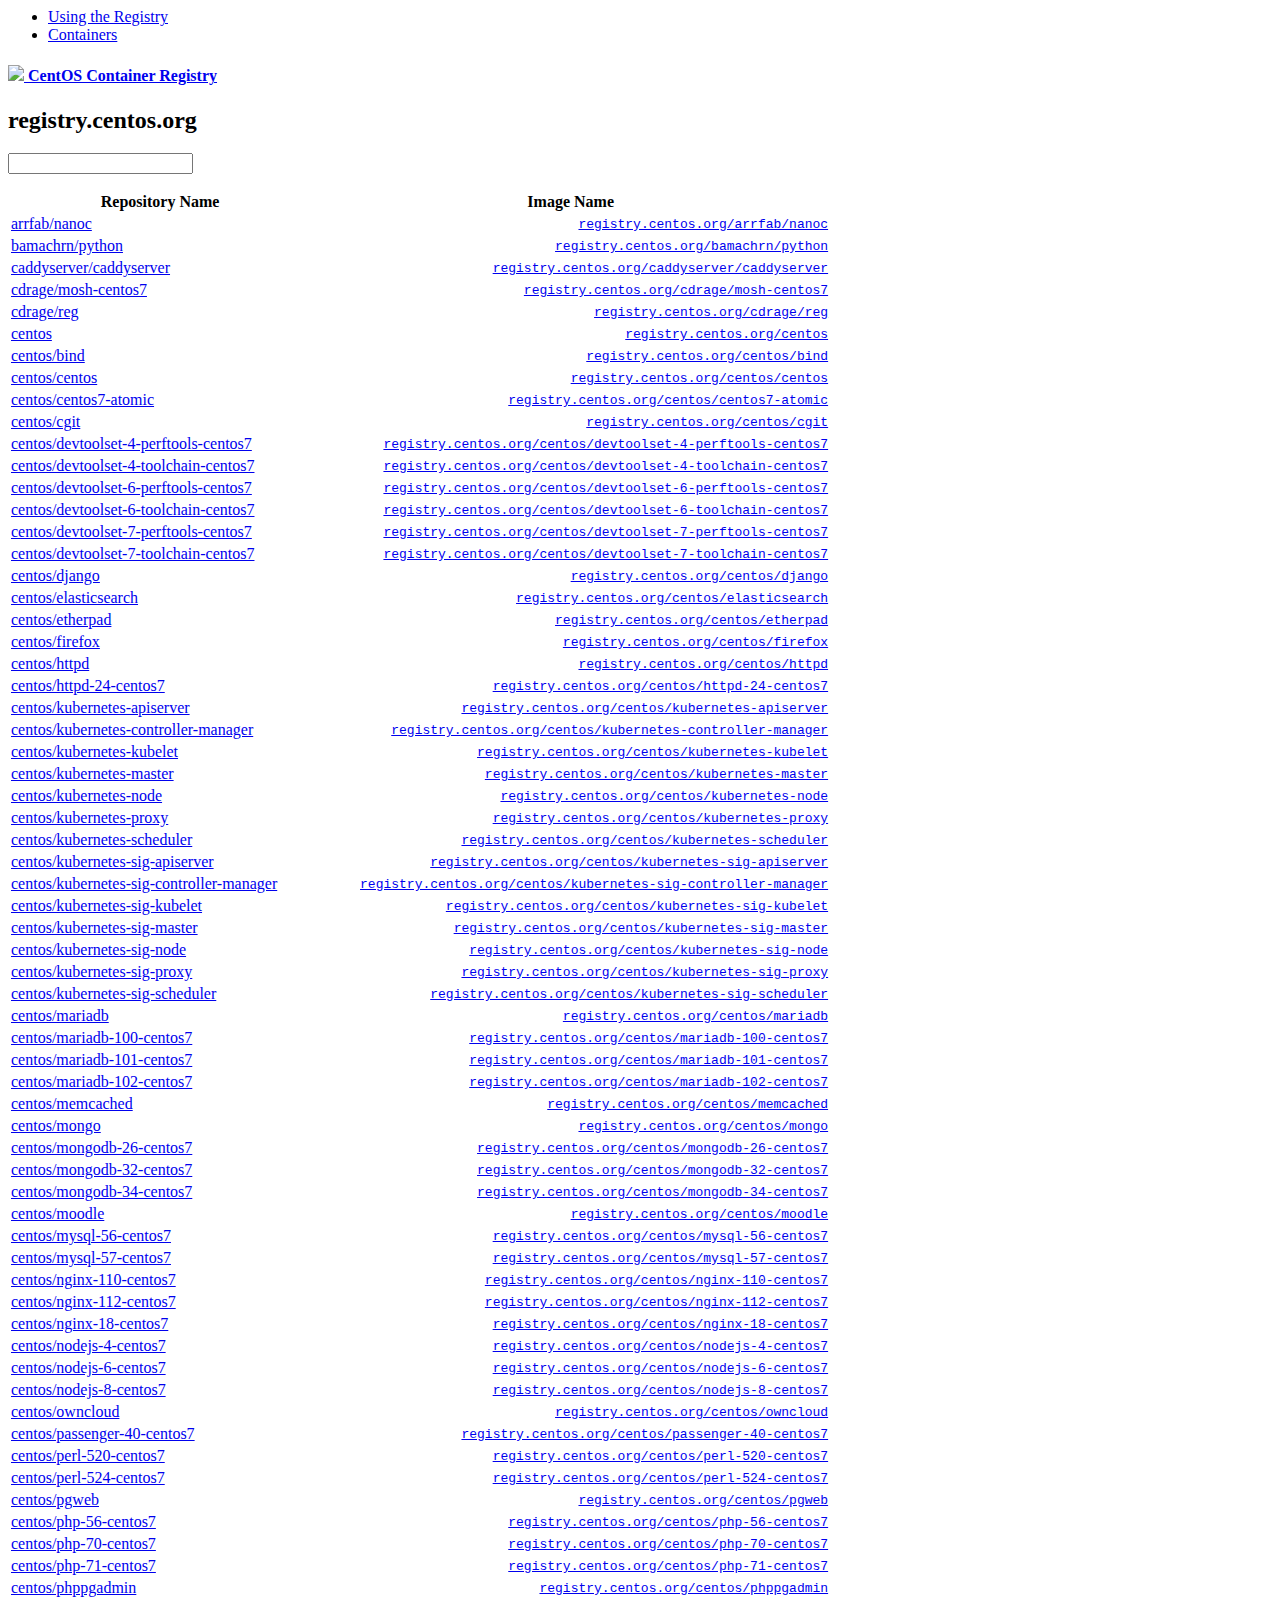
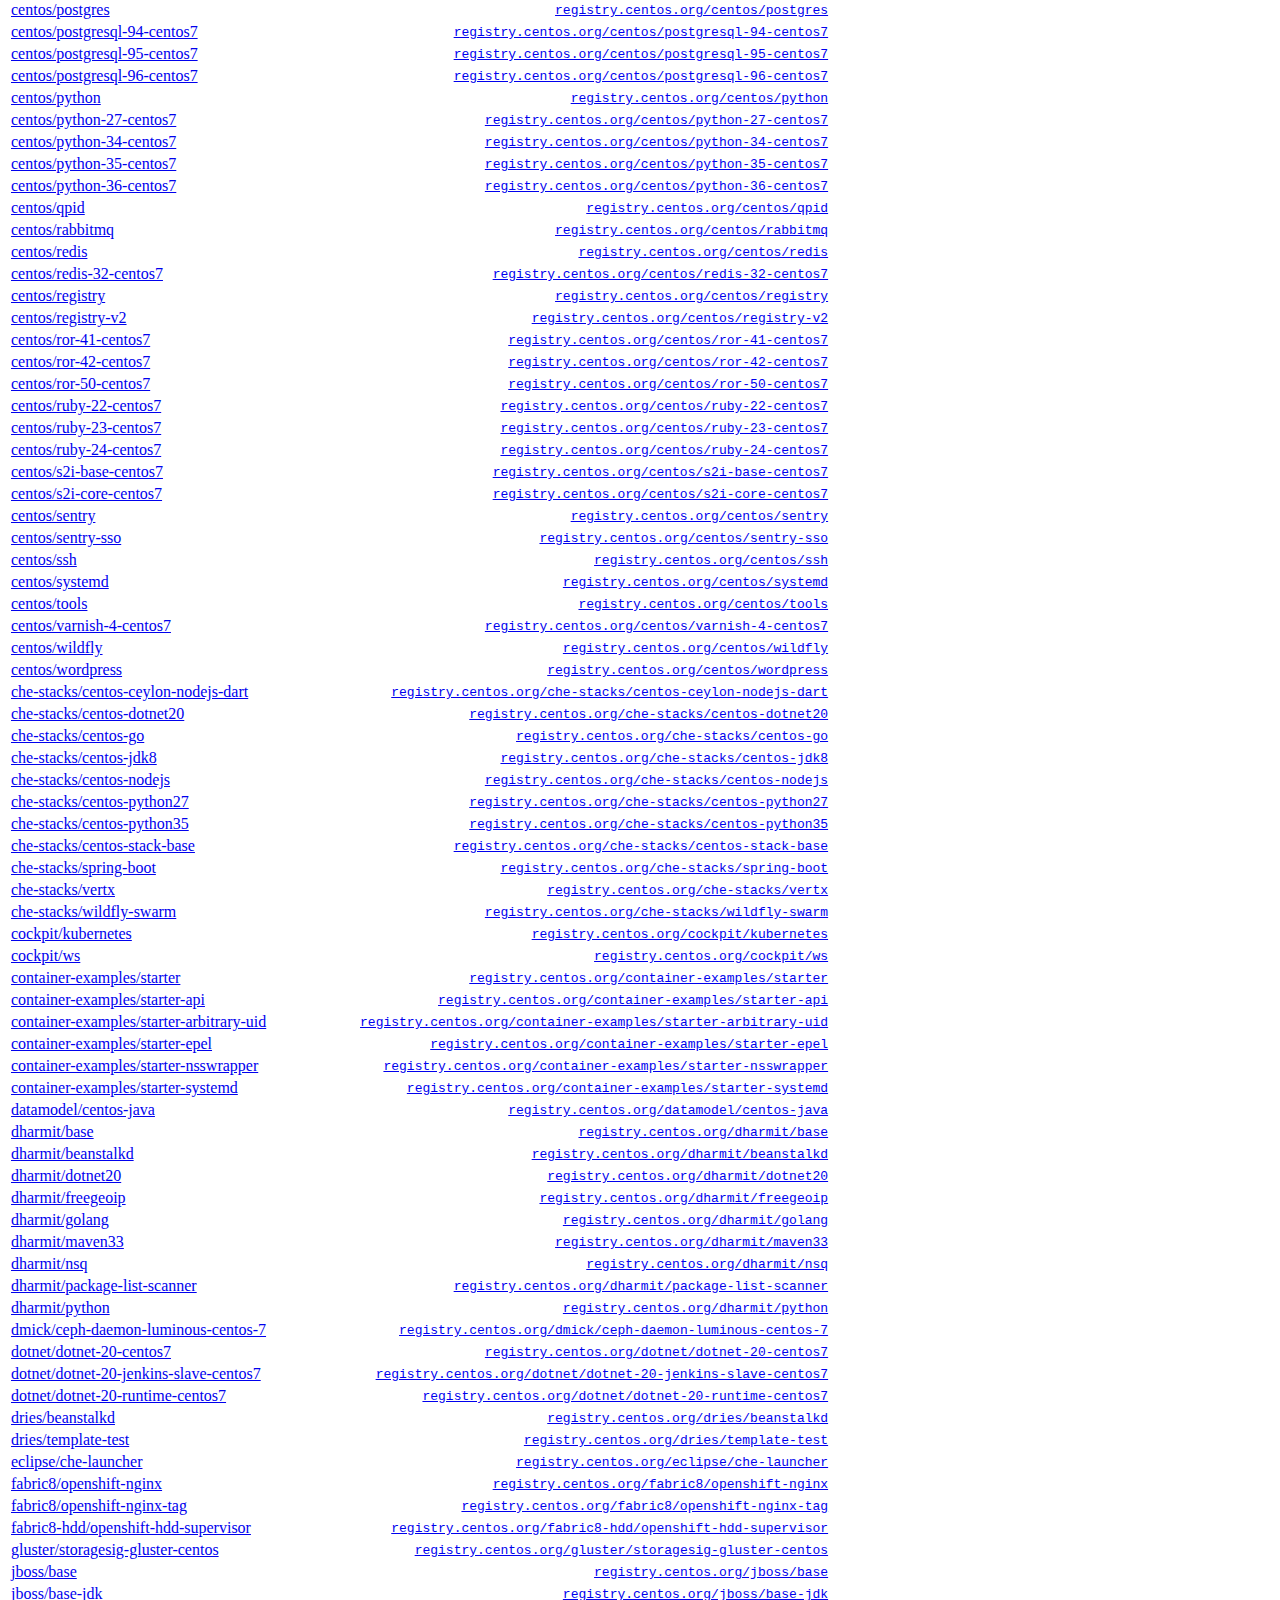
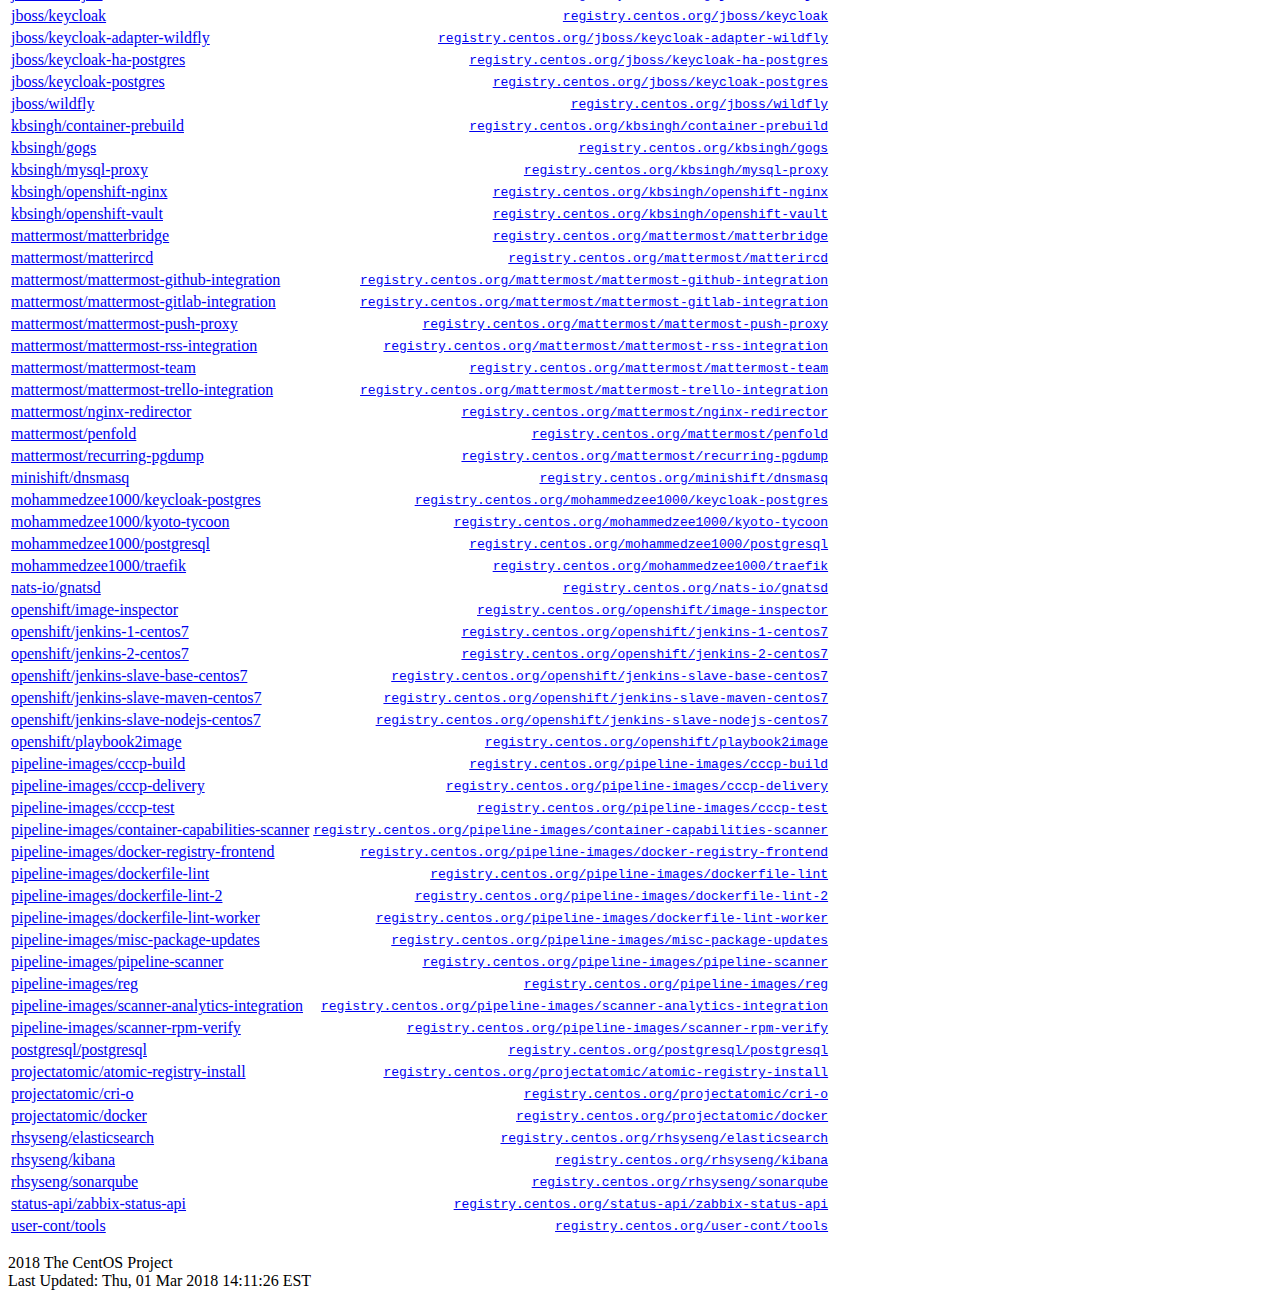
==== server/static/containers/index.html @ 40825c11 "Adds tabs as well as cli instructions for pulling containers" ====
<html>

<head>
  

<meta http-equiv="Content-Type" content="text/html; charset=UTF-8">


<meta http-equiv="X-UA-Compatible" content="IE=edge,chrome=1">
<meta name="viewport" content="width=device-width, initial-scale=1">


<link rel="stylesheet" href="//maxcdn.bootstrapcdn.com/bootstrap/4.0.0-beta.3/css/bootstrap.min.css" integrity="sha384-Zug+QiDoJOrZ5t4lssLdxGhVrurbmBWopoEl+M6BdEfwnCJZtKxi1KgxUyJq13dy" crossorigin="anonymous">
<script src="//code.jquery.com/jquery-3.2.1.slim.min.js" integrity="sha384-KJ3o2DKtIkvYIK3UENzmM7KCkRr/rE9/Qpg6aAZGJwFDMVNA/GpGFF93hXpG5KkN" crossorigin="anonymous"></script>
<script src="//cdnjs.cloudflare.com/ajax/libs/popper.js/1.12.9/umd/popper.min.js" integrity="sha384-ApNbgh9B+Y1QKtv3Rn7W3mgPxhU9K/ScQsAP7hUibX39j7fakFPskvXusvfa0b4Q" crossorigin="anonymous"></script>
<script src="//maxcdn.bootstrapcdn.com/bootstrap/4.0.0-beta.3/js/bootstrap.min.js" integrity="sha384-a5N7Y/aK3qNeh15eJKGWxsqtnX/wWdSZSKp+81YjTmS15nvnvxKHuzaWwXHDli+4" crossorigin="anonymous"></script>


<link href="/css/narrow-jumbotron.css" rel="stylesheet">
<link href="/css/main.css" rel="stylesheet">


<link href="//fonts.googleapis.com/css?family=Source+Sans+Pro:300,400,600,700,900" rel="stylesheet">



<link rel="icon" type="image/ico" href="/favicon.ico">
<link rel="stylesheet" href="/css/styles.css" />


  <title>registry.centos.org</title>
</head>

<body>
    <div class="container">

    

<header class="header clearfix">
  <nav>
    <ul class="nav nav-pills float-right">

      <li class="nav-item">
        <a class="nav-link" href="/">Using the Registry</a>
      </li>
      <li class="nav-item">
        <a class="nav-link active" href="/containers">Containers</a>
      </li>

      

      

    </ul>
  </nav>
  <a href="/">
    <h4>
      <img class="logo" src="/img/logo.png"/> 
      CentOS Container Registry
    </h4>
  </a>
</header>



    <main role="main">
    <h2 class="text-center">registry.centos.org</h2>
    
    <form>
        <input name="filter" type="search">

        
        
    </form>

    <div class="row">
        <table>
            <tr>
                <th>Repository Name</th>
                <th>Image Name</th>
            </tr>
            
            <tr>
                <td valign="top">
                    <a href="/arrfab/nanoc/">
                    arrfab/nanoc
                    </a>
                </td>

                <td align="right" nowrap>
                    <a href="/arrfab/nanoc/">
                    <code>registry.centos.org/arrfab/nanoc</code>
                    </a>
                </td>
            </tr>
            
            <tr>
                <td valign="top">
                    <a href="/bamachrn/python/">
                    bamachrn/python
                    </a>
                </td>

                <td align="right" nowrap>
                    <a href="/bamachrn/python/">
                    <code>registry.centos.org/bamachrn/python</code>
                    </a>
                </td>
            </tr>
            
            <tr>
                <td valign="top">
                    <a href="/caddyserver/caddyserver/">
                    caddyserver/caddyserver
                    </a>
                </td>

                <td align="right" nowrap>
                    <a href="/caddyserver/caddyserver/">
                    <code>registry.centos.org/caddyserver/caddyserver</code>
                    </a>
                </td>
            </tr>
            
            <tr>
                <td valign="top">
                    <a href="/cdrage/mosh-centos7/">
                    cdrage/mosh-centos7
                    </a>
                </td>

                <td align="right" nowrap>
                    <a href="/cdrage/mosh-centos7/">
                    <code>registry.centos.org/cdrage/mosh-centos7</code>
                    </a>
                </td>
            </tr>
            
            <tr>
                <td valign="top">
                    <a href="/cdrage/reg/">
                    cdrage/reg
                    </a>
                </td>

                <td align="right" nowrap>
                    <a href="/cdrage/reg/">
                    <code>registry.centos.org/cdrage/reg</code>
                    </a>
                </td>
            </tr>
            
            <tr>
                <td valign="top">
                    <a href="/centos/">
                    centos
                    </a>
                </td>

                <td align="right" nowrap>
                    <a href="/centos/">
                    <code>registry.centos.org/centos</code>
                    </a>
                </td>
            </tr>
            
            <tr>
                <td valign="top">
                    <a href="/centos/bind/">
                    centos/bind
                    </a>
                </td>

                <td align="right" nowrap>
                    <a href="/centos/bind/">
                    <code>registry.centos.org/centos/bind</code>
                    </a>
                </td>
            </tr>
            
            <tr>
                <td valign="top">
                    <a href="/centos/centos/">
                    centos/centos
                    </a>
                </td>

                <td align="right" nowrap>
                    <a href="/centos/centos/">
                    <code>registry.centos.org/centos/centos</code>
                    </a>
                </td>
            </tr>
            
            <tr>
                <td valign="top">
                    <a href="/centos/centos7-atomic/">
                    centos/centos7-atomic
                    </a>
                </td>

                <td align="right" nowrap>
                    <a href="/centos/centos7-atomic/">
                    <code>registry.centos.org/centos/centos7-atomic</code>
                    </a>
                </td>
            </tr>
            
            <tr>
                <td valign="top">
                    <a href="/centos/cgit/">
                    centos/cgit
                    </a>
                </td>

                <td align="right" nowrap>
                    <a href="/centos/cgit/">
                    <code>registry.centos.org/centos/cgit</code>
                    </a>
                </td>
            </tr>
            
            <tr>
                <td valign="top">
                    <a href="/centos/devtoolset-4-perftools-centos7/">
                    centos/devtoolset-4-perftools-centos7
                    </a>
                </td>

                <td align="right" nowrap>
                    <a href="/centos/devtoolset-4-perftools-centos7/">
                    <code>registry.centos.org/centos/devtoolset-4-perftools-centos7</code>
                    </a>
                </td>
            </tr>
            
            <tr>
                <td valign="top">
                    <a href="/centos/devtoolset-4-toolchain-centos7/">
                    centos/devtoolset-4-toolchain-centos7
                    </a>
                </td>

                <td align="right" nowrap>
                    <a href="/centos/devtoolset-4-toolchain-centos7/">
                    <code>registry.centos.org/centos/devtoolset-4-toolchain-centos7</code>
                    </a>
                </td>
            </tr>
            
            <tr>
                <td valign="top">
                    <a href="/centos/devtoolset-6-perftools-centos7/">
                    centos/devtoolset-6-perftools-centos7
                    </a>
                </td>

                <td align="right" nowrap>
                    <a href="/centos/devtoolset-6-perftools-centos7/">
                    <code>registry.centos.org/centos/devtoolset-6-perftools-centos7</code>
                    </a>
                </td>
            </tr>
            
            <tr>
                <td valign="top">
                    <a href="/centos/devtoolset-6-toolchain-centos7/">
                    centos/devtoolset-6-toolchain-centos7
                    </a>
                </td>

                <td align="right" nowrap>
                    <a href="/centos/devtoolset-6-toolchain-centos7/">
                    <code>registry.centos.org/centos/devtoolset-6-toolchain-centos7</code>
                    </a>
                </td>
            </tr>
            
            <tr>
                <td valign="top">
                    <a href="/centos/devtoolset-7-perftools-centos7/">
                    centos/devtoolset-7-perftools-centos7
                    </a>
                </td>

                <td align="right" nowrap>
                    <a href="/centos/devtoolset-7-perftools-centos7/">
                    <code>registry.centos.org/centos/devtoolset-7-perftools-centos7</code>
                    </a>
                </td>
            </tr>
            
            <tr>
                <td valign="top">
                    <a href="/centos/devtoolset-7-toolchain-centos7/">
                    centos/devtoolset-7-toolchain-centos7
                    </a>
                </td>

                <td align="right" nowrap>
                    <a href="/centos/devtoolset-7-toolchain-centos7/">
                    <code>registry.centos.org/centos/devtoolset-7-toolchain-centos7</code>
                    </a>
                </td>
            </tr>
            
            <tr>
                <td valign="top">
                    <a href="/centos/django/">
                    centos/django
                    </a>
                </td>

                <td align="right" nowrap>
                    <a href="/centos/django/">
                    <code>registry.centos.org/centos/django</code>
                    </a>
                </td>
            </tr>
            
            <tr>
                <td valign="top">
                    <a href="/centos/elasticsearch/">
                    centos/elasticsearch
                    </a>
                </td>

                <td align="right" nowrap>
                    <a href="/centos/elasticsearch/">
                    <code>registry.centos.org/centos/elasticsearch</code>
                    </a>
                </td>
            </tr>
            
            <tr>
                <td valign="top">
                    <a href="/centos/etherpad/">
                    centos/etherpad
                    </a>
                </td>

                <td align="right" nowrap>
                    <a href="/centos/etherpad/">
                    <code>registry.centos.org/centos/etherpad</code>
                    </a>
                </td>
            </tr>
            
            <tr>
                <td valign="top">
                    <a href="/centos/firefox/">
                    centos/firefox
                    </a>
                </td>

                <td align="right" nowrap>
                    <a href="/centos/firefox/">
                    <code>registry.centos.org/centos/firefox</code>
                    </a>
                </td>
            </tr>
            
            <tr>
                <td valign="top">
                    <a href="/centos/httpd/">
                    centos/httpd
                    </a>
                </td>

                <td align="right" nowrap>
                    <a href="/centos/httpd/">
                    <code>registry.centos.org/centos/httpd</code>
                    </a>
                </td>
            </tr>
            
            <tr>
                <td valign="top">
                    <a href="/centos/httpd-24-centos7/">
                    centos/httpd-24-centos7
                    </a>
                </td>

                <td align="right" nowrap>
                    <a href="/centos/httpd-24-centos7/">
                    <code>registry.centos.org/centos/httpd-24-centos7</code>
                    </a>
                </td>
            </tr>
            
            <tr>
                <td valign="top">
                    <a href="/centos/kubernetes-apiserver/">
                    centos/kubernetes-apiserver
                    </a>
                </td>

                <td align="right" nowrap>
                    <a href="/centos/kubernetes-apiserver/">
                    <code>registry.centos.org/centos/kubernetes-apiserver</code>
                    </a>
                </td>
            </tr>
            
            <tr>
                <td valign="top">
                    <a href="/centos/kubernetes-controller-manager/">
                    centos/kubernetes-controller-manager
                    </a>
                </td>

                <td align="right" nowrap>
                    <a href="/centos/kubernetes-controller-manager/">
                    <code>registry.centos.org/centos/kubernetes-controller-manager</code>
                    </a>
                </td>
            </tr>
            
            <tr>
                <td valign="top">
                    <a href="/centos/kubernetes-kubelet/">
                    centos/kubernetes-kubelet
                    </a>
                </td>

                <td align="right" nowrap>
                    <a href="/centos/kubernetes-kubelet/">
                    <code>registry.centos.org/centos/kubernetes-kubelet</code>
                    </a>
                </td>
            </tr>
            
            <tr>
                <td valign="top">
                    <a href="/centos/kubernetes-master/">
                    centos/kubernetes-master
                    </a>
                </td>

                <td align="right" nowrap>
                    <a href="/centos/kubernetes-master/">
                    <code>registry.centos.org/centos/kubernetes-master</code>
                    </a>
                </td>
            </tr>
            
            <tr>
                <td valign="top">
                    <a href="/centos/kubernetes-node/">
                    centos/kubernetes-node
                    </a>
                </td>

                <td align="right" nowrap>
                    <a href="/centos/kubernetes-node/">
                    <code>registry.centos.org/centos/kubernetes-node</code>
                    </a>
                </td>
            </tr>
            
            <tr>
                <td valign="top">
                    <a href="/centos/kubernetes-proxy/">
                    centos/kubernetes-proxy
                    </a>
                </td>

                <td align="right" nowrap>
                    <a href="/centos/kubernetes-proxy/">
                    <code>registry.centos.org/centos/kubernetes-proxy</code>
                    </a>
                </td>
            </tr>
            
            <tr>
                <td valign="top">
                    <a href="/centos/kubernetes-scheduler/">
                    centos/kubernetes-scheduler
                    </a>
                </td>

                <td align="right" nowrap>
                    <a href="/centos/kubernetes-scheduler/">
                    <code>registry.centos.org/centos/kubernetes-scheduler</code>
                    </a>
                </td>
            </tr>
            
            <tr>
                <td valign="top">
                    <a href="/centos/kubernetes-sig-apiserver/">
                    centos/kubernetes-sig-apiserver
                    </a>
                </td>

                <td align="right" nowrap>
                    <a href="/centos/kubernetes-sig-apiserver/">
                    <code>registry.centos.org/centos/kubernetes-sig-apiserver</code>
                    </a>
                </td>
            </tr>
            
            <tr>
                <td valign="top">
                    <a href="/centos/kubernetes-sig-controller-manager/">
                    centos/kubernetes-sig-controller-manager
                    </a>
                </td>

                <td align="right" nowrap>
                    <a href="/centos/kubernetes-sig-controller-manager/">
                    <code>registry.centos.org/centos/kubernetes-sig-controller-manager</code>
                    </a>
                </td>
            </tr>
            
            <tr>
                <td valign="top">
                    <a href="/centos/kubernetes-sig-kubelet/">
                    centos/kubernetes-sig-kubelet
                    </a>
                </td>

                <td align="right" nowrap>
                    <a href="/centos/kubernetes-sig-kubelet/">
                    <code>registry.centos.org/centos/kubernetes-sig-kubelet</code>
                    </a>
                </td>
            </tr>
            
            <tr>
                <td valign="top">
                    <a href="/centos/kubernetes-sig-master/">
                    centos/kubernetes-sig-master
                    </a>
                </td>

                <td align="right" nowrap>
                    <a href="/centos/kubernetes-sig-master/">
                    <code>registry.centos.org/centos/kubernetes-sig-master</code>
                    </a>
                </td>
            </tr>
            
            <tr>
                <td valign="top">
                    <a href="/centos/kubernetes-sig-node/">
                    centos/kubernetes-sig-node
                    </a>
                </td>

                <td align="right" nowrap>
                    <a href="/centos/kubernetes-sig-node/">
                    <code>registry.centos.org/centos/kubernetes-sig-node</code>
                    </a>
                </td>
            </tr>
            
            <tr>
                <td valign="top">
                    <a href="/centos/kubernetes-sig-proxy/">
                    centos/kubernetes-sig-proxy
                    </a>
                </td>

                <td align="right" nowrap>
                    <a href="/centos/kubernetes-sig-proxy/">
                    <code>registry.centos.org/centos/kubernetes-sig-proxy</code>
                    </a>
                </td>
            </tr>
            
            <tr>
                <td valign="top">
                    <a href="/centos/kubernetes-sig-scheduler/">
                    centos/kubernetes-sig-scheduler
                    </a>
                </td>

                <td align="right" nowrap>
                    <a href="/centos/kubernetes-sig-scheduler/">
                    <code>registry.centos.org/centos/kubernetes-sig-scheduler</code>
                    </a>
                </td>
            </tr>
            
            <tr>
                <td valign="top">
                    <a href="/centos/mariadb/">
                    centos/mariadb
                    </a>
                </td>

                <td align="right" nowrap>
                    <a href="/centos/mariadb/">
                    <code>registry.centos.org/centos/mariadb</code>
                    </a>
                </td>
            </tr>
            
            <tr>
                <td valign="top">
                    <a href="/centos/mariadb-100-centos7/">
                    centos/mariadb-100-centos7
                    </a>
                </td>

                <td align="right" nowrap>
                    <a href="/centos/mariadb-100-centos7/">
                    <code>registry.centos.org/centos/mariadb-100-centos7</code>
                    </a>
                </td>
            </tr>
            
            <tr>
                <td valign="top">
                    <a href="/centos/mariadb-101-centos7/">
                    centos/mariadb-101-centos7
                    </a>
                </td>

                <td align="right" nowrap>
                    <a href="/centos/mariadb-101-centos7/">
                    <code>registry.centos.org/centos/mariadb-101-centos7</code>
                    </a>
                </td>
            </tr>
            
            <tr>
                <td valign="top">
                    <a href="/centos/mariadb-102-centos7/">
                    centos/mariadb-102-centos7
                    </a>
                </td>

                <td align="right" nowrap>
                    <a href="/centos/mariadb-102-centos7/">
                    <code>registry.centos.org/centos/mariadb-102-centos7</code>
                    </a>
                </td>
            </tr>
            
            <tr>
                <td valign="top">
                    <a href="/centos/memcached/">
                    centos/memcached
                    </a>
                </td>

                <td align="right" nowrap>
                    <a href="/centos/memcached/">
                    <code>registry.centos.org/centos/memcached</code>
                    </a>
                </td>
            </tr>
            
            <tr>
                <td valign="top">
                    <a href="/centos/mongo/">
                    centos/mongo
                    </a>
                </td>

                <td align="right" nowrap>
                    <a href="/centos/mongo/">
                    <code>registry.centos.org/centos/mongo</code>
                    </a>
                </td>
            </tr>
            
            <tr>
                <td valign="top">
                    <a href="/centos/mongodb-26-centos7/">
                    centos/mongodb-26-centos7
                    </a>
                </td>

                <td align="right" nowrap>
                    <a href="/centos/mongodb-26-centos7/">
                    <code>registry.centos.org/centos/mongodb-26-centos7</code>
                    </a>
                </td>
            </tr>
            
            <tr>
                <td valign="top">
                    <a href="/centos/mongodb-32-centos7/">
                    centos/mongodb-32-centos7
                    </a>
                </td>

                <td align="right" nowrap>
                    <a href="/centos/mongodb-32-centos7/">
                    <code>registry.centos.org/centos/mongodb-32-centos7</code>
                    </a>
                </td>
            </tr>
            
            <tr>
                <td valign="top">
                    <a href="/centos/mongodb-34-centos7/">
                    centos/mongodb-34-centos7
                    </a>
                </td>

                <td align="right" nowrap>
                    <a href="/centos/mongodb-34-centos7/">
                    <code>registry.centos.org/centos/mongodb-34-centos7</code>
                    </a>
                </td>
            </tr>
            
            <tr>
                <td valign="top">
                    <a href="/centos/moodle/">
                    centos/moodle
                    </a>
                </td>

                <td align="right" nowrap>
                    <a href="/centos/moodle/">
                    <code>registry.centos.org/centos/moodle</code>
                    </a>
                </td>
            </tr>
            
            <tr>
                <td valign="top">
                    <a href="/centos/mysql-56-centos7/">
                    centos/mysql-56-centos7
                    </a>
                </td>

                <td align="right" nowrap>
                    <a href="/centos/mysql-56-centos7/">
                    <code>registry.centos.org/centos/mysql-56-centos7</code>
                    </a>
                </td>
            </tr>
            
            <tr>
                <td valign="top">
                    <a href="/centos/mysql-57-centos7/">
                    centos/mysql-57-centos7
                    </a>
                </td>

                <td align="right" nowrap>
                    <a href="/centos/mysql-57-centos7/">
                    <code>registry.centos.org/centos/mysql-57-centos7</code>
                    </a>
                </td>
            </tr>
            
            <tr>
                <td valign="top">
                    <a href="/centos/nginx-110-centos7/">
                    centos/nginx-110-centos7
                    </a>
                </td>

                <td align="right" nowrap>
                    <a href="/centos/nginx-110-centos7/">
                    <code>registry.centos.org/centos/nginx-110-centos7</code>
                    </a>
                </td>
            </tr>
            
            <tr>
                <td valign="top">
                    <a href="/centos/nginx-112-centos7/">
                    centos/nginx-112-centos7
                    </a>
                </td>

                <td align="right" nowrap>
                    <a href="/centos/nginx-112-centos7/">
                    <code>registry.centos.org/centos/nginx-112-centos7</code>
                    </a>
                </td>
            </tr>
            
            <tr>
                <td valign="top">
                    <a href="/centos/nginx-18-centos7/">
                    centos/nginx-18-centos7
                    </a>
                </td>

                <td align="right" nowrap>
                    <a href="/centos/nginx-18-centos7/">
                    <code>registry.centos.org/centos/nginx-18-centos7</code>
                    </a>
                </td>
            </tr>
            
            <tr>
                <td valign="top">
                    <a href="/centos/nodejs-4-centos7/">
                    centos/nodejs-4-centos7
                    </a>
                </td>

                <td align="right" nowrap>
                    <a href="/centos/nodejs-4-centos7/">
                    <code>registry.centos.org/centos/nodejs-4-centos7</code>
                    </a>
                </td>
            </tr>
            
            <tr>
                <td valign="top">
                    <a href="/centos/nodejs-6-centos7/">
                    centos/nodejs-6-centos7
                    </a>
                </td>

                <td align="right" nowrap>
                    <a href="/centos/nodejs-6-centos7/">
                    <code>registry.centos.org/centos/nodejs-6-centos7</code>
                    </a>
                </td>
            </tr>
            
            <tr>
                <td valign="top">
                    <a href="/centos/nodejs-8-centos7/">
                    centos/nodejs-8-centos7
                    </a>
                </td>

                <td align="right" nowrap>
                    <a href="/centos/nodejs-8-centos7/">
                    <code>registry.centos.org/centos/nodejs-8-centos7</code>
                    </a>
                </td>
            </tr>
            
            <tr>
                <td valign="top">
                    <a href="/centos/owncloud/">
                    centos/owncloud
                    </a>
                </td>

                <td align="right" nowrap>
                    <a href="/centos/owncloud/">
                    <code>registry.centos.org/centos/owncloud</code>
                    </a>
                </td>
            </tr>
            
            <tr>
                <td valign="top">
                    <a href="/centos/passenger-40-centos7/">
                    centos/passenger-40-centos7
                    </a>
                </td>

                <td align="right" nowrap>
                    <a href="/centos/passenger-40-centos7/">
                    <code>registry.centos.org/centos/passenger-40-centos7</code>
                    </a>
                </td>
            </tr>
            
            <tr>
                <td valign="top">
                    <a href="/centos/perl-520-centos7/">
                    centos/perl-520-centos7
                    </a>
                </td>

                <td align="right" nowrap>
                    <a href="/centos/perl-520-centos7/">
                    <code>registry.centos.org/centos/perl-520-centos7</code>
                    </a>
                </td>
            </tr>
            
            <tr>
                <td valign="top">
                    <a href="/centos/perl-524-centos7/">
                    centos/perl-524-centos7
                    </a>
                </td>

                <td align="right" nowrap>
                    <a href="/centos/perl-524-centos7/">
                    <code>registry.centos.org/centos/perl-524-centos7</code>
                    </a>
                </td>
            </tr>
            
            <tr>
                <td valign="top">
                    <a href="/centos/pgweb/">
                    centos/pgweb
                    </a>
                </td>

                <td align="right" nowrap>
                    <a href="/centos/pgweb/">
                    <code>registry.centos.org/centos/pgweb</code>
                    </a>
                </td>
            </tr>
            
            <tr>
                <td valign="top">
                    <a href="/centos/php-56-centos7/">
                    centos/php-56-centos7
                    </a>
                </td>

                <td align="right" nowrap>
                    <a href="/centos/php-56-centos7/">
                    <code>registry.centos.org/centos/php-56-centos7</code>
                    </a>
                </td>
            </tr>
            
            <tr>
                <td valign="top">
                    <a href="/centos/php-70-centos7/">
                    centos/php-70-centos7
                    </a>
                </td>

                <td align="right" nowrap>
                    <a href="/centos/php-70-centos7/">
                    <code>registry.centos.org/centos/php-70-centos7</code>
                    </a>
                </td>
            </tr>
            
            <tr>
                <td valign="top">
                    <a href="/centos/php-71-centos7/">
                    centos/php-71-centos7
                    </a>
                </td>

                <td align="right" nowrap>
                    <a href="/centos/php-71-centos7/">
                    <code>registry.centos.org/centos/php-71-centos7</code>
                    </a>
                </td>
            </tr>
            
            <tr>
                <td valign="top">
                    <a href="/centos/phppgadmin/">
                    centos/phppgadmin
                    </a>
                </td>

                <td align="right" nowrap>
                    <a href="/centos/phppgadmin/">
                    <code>registry.centos.org/centos/phppgadmin</code>
                    </a>
                </td>
            </tr>
            
            <tr>
                <td valign="top">
                    <a href="/centos/postgres/">
                    centos/postgres
                    </a>
                </td>

                <td align="right" nowrap>
                    <a href="/centos/postgres/">
                    <code>registry.centos.org/centos/postgres</code>
                    </a>
                </td>
            </tr>
            
            <tr>
                <td valign="top">
                    <a href="/centos/postgresql-94-centos7/">
                    centos/postgresql-94-centos7
                    </a>
                </td>

                <td align="right" nowrap>
                    <a href="/centos/postgresql-94-centos7/">
                    <code>registry.centos.org/centos/postgresql-94-centos7</code>
                    </a>
                </td>
            </tr>
            
            <tr>
                <td valign="top">
                    <a href="/centos/postgresql-95-centos7/">
                    centos/postgresql-95-centos7
                    </a>
                </td>

                <td align="right" nowrap>
                    <a href="/centos/postgresql-95-centos7/">
                    <code>registry.centos.org/centos/postgresql-95-centos7</code>
                    </a>
                </td>
            </tr>
            
            <tr>
                <td valign="top">
                    <a href="/centos/postgresql-96-centos7/">
                    centos/postgresql-96-centos7
                    </a>
                </td>

                <td align="right" nowrap>
                    <a href="/centos/postgresql-96-centos7/">
                    <code>registry.centos.org/centos/postgresql-96-centos7</code>
                    </a>
                </td>
            </tr>
            
            <tr>
                <td valign="top">
                    <a href="/centos/python/">
                    centos/python
                    </a>
                </td>

                <td align="right" nowrap>
                    <a href="/centos/python/">
                    <code>registry.centos.org/centos/python</code>
                    </a>
                </td>
            </tr>
            
            <tr>
                <td valign="top">
                    <a href="/centos/python-27-centos7/">
                    centos/python-27-centos7
                    </a>
                </td>

                <td align="right" nowrap>
                    <a href="/centos/python-27-centos7/">
                    <code>registry.centos.org/centos/python-27-centos7</code>
                    </a>
                </td>
            </tr>
            
            <tr>
                <td valign="top">
                    <a href="/centos/python-34-centos7/">
                    centos/python-34-centos7
                    </a>
                </td>

                <td align="right" nowrap>
                    <a href="/centos/python-34-centos7/">
                    <code>registry.centos.org/centos/python-34-centos7</code>
                    </a>
                </td>
            </tr>
            
            <tr>
                <td valign="top">
                    <a href="/centos/python-35-centos7/">
                    centos/python-35-centos7
                    </a>
                </td>

                <td align="right" nowrap>
                    <a href="/centos/python-35-centos7/">
                    <code>registry.centos.org/centos/python-35-centos7</code>
                    </a>
                </td>
            </tr>
            
            <tr>
                <td valign="top">
                    <a href="/centos/python-36-centos7/">
                    centos/python-36-centos7
                    </a>
                </td>

                <td align="right" nowrap>
                    <a href="/centos/python-36-centos7/">
                    <code>registry.centos.org/centos/python-36-centos7</code>
                    </a>
                </td>
            </tr>
            
            <tr>
                <td valign="top">
                    <a href="/centos/qpid/">
                    centos/qpid
                    </a>
                </td>

                <td align="right" nowrap>
                    <a href="/centos/qpid/">
                    <code>registry.centos.org/centos/qpid</code>
                    </a>
                </td>
            </tr>
            
            <tr>
                <td valign="top">
                    <a href="/centos/rabbitmq/">
                    centos/rabbitmq
                    </a>
                </td>

                <td align="right" nowrap>
                    <a href="/centos/rabbitmq/">
                    <code>registry.centos.org/centos/rabbitmq</code>
                    </a>
                </td>
            </tr>
            
            <tr>
                <td valign="top">
                    <a href="/centos/redis/">
                    centos/redis
                    </a>
                </td>

                <td align="right" nowrap>
                    <a href="/centos/redis/">
                    <code>registry.centos.org/centos/redis</code>
                    </a>
                </td>
            </tr>
            
            <tr>
                <td valign="top">
                    <a href="/centos/redis-32-centos7/">
                    centos/redis-32-centos7
                    </a>
                </td>

                <td align="right" nowrap>
                    <a href="/centos/redis-32-centos7/">
                    <code>registry.centos.org/centos/redis-32-centos7</code>
                    </a>
                </td>
            </tr>
            
            <tr>
                <td valign="top">
                    <a href="/centos/registry/">
                    centos/registry
                    </a>
                </td>

                <td align="right" nowrap>
                    <a href="/centos/registry/">
                    <code>registry.centos.org/centos/registry</code>
                    </a>
                </td>
            </tr>
            
            <tr>
                <td valign="top">
                    <a href="/centos/registry-v2/">
                    centos/registry-v2
                    </a>
                </td>

                <td align="right" nowrap>
                    <a href="/centos/registry-v2/">
                    <code>registry.centos.org/centos/registry-v2</code>
                    </a>
                </td>
            </tr>
            
            <tr>
                <td valign="top">
                    <a href="/centos/ror-41-centos7/">
                    centos/ror-41-centos7
                    </a>
                </td>

                <td align="right" nowrap>
                    <a href="/centos/ror-41-centos7/">
                    <code>registry.centos.org/centos/ror-41-centos7</code>
                    </a>
                </td>
            </tr>
            
            <tr>
                <td valign="top">
                    <a href="/centos/ror-42-centos7/">
                    centos/ror-42-centos7
                    </a>
                </td>

                <td align="right" nowrap>
                    <a href="/centos/ror-42-centos7/">
                    <code>registry.centos.org/centos/ror-42-centos7</code>
                    </a>
                </td>
            </tr>
            
            <tr>
                <td valign="top">
                    <a href="/centos/ror-50-centos7/">
                    centos/ror-50-centos7
                    </a>
                </td>

                <td align="right" nowrap>
                    <a href="/centos/ror-50-centos7/">
                    <code>registry.centos.org/centos/ror-50-centos7</code>
                    </a>
                </td>
            </tr>
            
            <tr>
                <td valign="top">
                    <a href="/centos/ruby-22-centos7/">
                    centos/ruby-22-centos7
                    </a>
                </td>

                <td align="right" nowrap>
                    <a href="/centos/ruby-22-centos7/">
                    <code>registry.centos.org/centos/ruby-22-centos7</code>
                    </a>
                </td>
            </tr>
            
            <tr>
                <td valign="top">
                    <a href="/centos/ruby-23-centos7/">
                    centos/ruby-23-centos7
                    </a>
                </td>

                <td align="right" nowrap>
                    <a href="/centos/ruby-23-centos7/">
                    <code>registry.centos.org/centos/ruby-23-centos7</code>
                    </a>
                </td>
            </tr>
            
            <tr>
                <td valign="top">
                    <a href="/centos/ruby-24-centos7/">
                    centos/ruby-24-centos7
                    </a>
                </td>

                <td align="right" nowrap>
                    <a href="/centos/ruby-24-centos7/">
                    <code>registry.centos.org/centos/ruby-24-centos7</code>
                    </a>
                </td>
            </tr>
            
            <tr>
                <td valign="top">
                    <a href="/centos/s2i-base-centos7/">
                    centos/s2i-base-centos7
                    </a>
                </td>

                <td align="right" nowrap>
                    <a href="/centos/s2i-base-centos7/">
                    <code>registry.centos.org/centos/s2i-base-centos7</code>
                    </a>
                </td>
            </tr>
            
            <tr>
                <td valign="top">
                    <a href="/centos/s2i-core-centos7/">
                    centos/s2i-core-centos7
                    </a>
                </td>

                <td align="right" nowrap>
                    <a href="/centos/s2i-core-centos7/">
                    <code>registry.centos.org/centos/s2i-core-centos7</code>
                    </a>
                </td>
            </tr>
            
            <tr>
                <td valign="top">
                    <a href="/centos/sentry/">
                    centos/sentry
                    </a>
                </td>

                <td align="right" nowrap>
                    <a href="/centos/sentry/">
                    <code>registry.centos.org/centos/sentry</code>
                    </a>
                </td>
            </tr>
            
            <tr>
                <td valign="top">
                    <a href="/centos/sentry-sso/">
                    centos/sentry-sso
                    </a>
                </td>

                <td align="right" nowrap>
                    <a href="/centos/sentry-sso/">
                    <code>registry.centos.org/centos/sentry-sso</code>
                    </a>
                </td>
            </tr>
            
            <tr>
                <td valign="top">
                    <a href="/centos/ssh/">
                    centos/ssh
                    </a>
                </td>

                <td align="right" nowrap>
                    <a href="/centos/ssh/">
                    <code>registry.centos.org/centos/ssh</code>
                    </a>
                </td>
            </tr>
            
            <tr>
                <td valign="top">
                    <a href="/centos/systemd/">
                    centos/systemd
                    </a>
                </td>

                <td align="right" nowrap>
                    <a href="/centos/systemd/">
                    <code>registry.centos.org/centos/systemd</code>
                    </a>
                </td>
            </tr>
            
            <tr>
                <td valign="top">
                    <a href="/centos/tools/">
                    centos/tools
                    </a>
                </td>

                <td align="right" nowrap>
                    <a href="/centos/tools/">
                    <code>registry.centos.org/centos/tools</code>
                    </a>
                </td>
            </tr>
            
            <tr>
                <td valign="top">
                    <a href="/centos/varnish-4-centos7/">
                    centos/varnish-4-centos7
                    </a>
                </td>

                <td align="right" nowrap>
                    <a href="/centos/varnish-4-centos7/">
                    <code>registry.centos.org/centos/varnish-4-centos7</code>
                    </a>
                </td>
            </tr>
            
            <tr>
                <td valign="top">
                    <a href="/centos/wildfly/">
                    centos/wildfly
                    </a>
                </td>

                <td align="right" nowrap>
                    <a href="/centos/wildfly/">
                    <code>registry.centos.org/centos/wildfly</code>
                    </a>
                </td>
            </tr>
            
            <tr>
                <td valign="top">
                    <a href="/centos/wordpress/">
                    centos/wordpress
                    </a>
                </td>

                <td align="right" nowrap>
                    <a href="/centos/wordpress/">
                    <code>registry.centos.org/centos/wordpress</code>
                    </a>
                </td>
            </tr>
            
            <tr>
                <td valign="top">
                    <a href="/che-stacks/centos-ceylon-nodejs-dart/">
                    che-stacks/centos-ceylon-nodejs-dart
                    </a>
                </td>

                <td align="right" nowrap>
                    <a href="/che-stacks/centos-ceylon-nodejs-dart/">
                    <code>registry.centos.org/che-stacks/centos-ceylon-nodejs-dart</code>
                    </a>
                </td>
            </tr>
            
            <tr>
                <td valign="top">
                    <a href="/che-stacks/centos-dotnet20/">
                    che-stacks/centos-dotnet20
                    </a>
                </td>

                <td align="right" nowrap>
                    <a href="/che-stacks/centos-dotnet20/">
                    <code>registry.centos.org/che-stacks/centos-dotnet20</code>
                    </a>
                </td>
            </tr>
            
            <tr>
                <td valign="top">
                    <a href="/che-stacks/centos-go/">
                    che-stacks/centos-go
                    </a>
                </td>

                <td align="right" nowrap>
                    <a href="/che-stacks/centos-go/">
                    <code>registry.centos.org/che-stacks/centos-go</code>
                    </a>
                </td>
            </tr>
            
            <tr>
                <td valign="top">
                    <a href="/che-stacks/centos-jdk8/">
                    che-stacks/centos-jdk8
                    </a>
                </td>

                <td align="right" nowrap>
                    <a href="/che-stacks/centos-jdk8/">
                    <code>registry.centos.org/che-stacks/centos-jdk8</code>
                    </a>
                </td>
            </tr>
            
            <tr>
                <td valign="top">
                    <a href="/che-stacks/centos-nodejs/">
                    che-stacks/centos-nodejs
                    </a>
                </td>

                <td align="right" nowrap>
                    <a href="/che-stacks/centos-nodejs/">
                    <code>registry.centos.org/che-stacks/centos-nodejs</code>
                    </a>
                </td>
            </tr>
            
            <tr>
                <td valign="top">
                    <a href="/che-stacks/centos-python27/">
                    che-stacks/centos-python27
                    </a>
                </td>

                <td align="right" nowrap>
                    <a href="/che-stacks/centos-python27/">
                    <code>registry.centos.org/che-stacks/centos-python27</code>
                    </a>
                </td>
            </tr>
            
            <tr>
                <td valign="top">
                    <a href="/che-stacks/centos-python35/">
                    che-stacks/centos-python35
                    </a>
                </td>

                <td align="right" nowrap>
                    <a href="/che-stacks/centos-python35/">
                    <code>registry.centos.org/che-stacks/centos-python35</code>
                    </a>
                </td>
            </tr>
            
            <tr>
                <td valign="top">
                    <a href="/che-stacks/centos-stack-base/">
                    che-stacks/centos-stack-base
                    </a>
                </td>

                <td align="right" nowrap>
                    <a href="/che-stacks/centos-stack-base/">
                    <code>registry.centos.org/che-stacks/centos-stack-base</code>
                    </a>
                </td>
            </tr>
            
            <tr>
                <td valign="top">
                    <a href="/che-stacks/spring-boot/">
                    che-stacks/spring-boot
                    </a>
                </td>

                <td align="right" nowrap>
                    <a href="/che-stacks/spring-boot/">
                    <code>registry.centos.org/che-stacks/spring-boot</code>
                    </a>
                </td>
            </tr>
            
            <tr>
                <td valign="top">
                    <a href="/che-stacks/vertx/">
                    che-stacks/vertx
                    </a>
                </td>

                <td align="right" nowrap>
                    <a href="/che-stacks/vertx/">
                    <code>registry.centos.org/che-stacks/vertx</code>
                    </a>
                </td>
            </tr>
            
            <tr>
                <td valign="top">
                    <a href="/che-stacks/wildfly-swarm/">
                    che-stacks/wildfly-swarm
                    </a>
                </td>

                <td align="right" nowrap>
                    <a href="/che-stacks/wildfly-swarm/">
                    <code>registry.centos.org/che-stacks/wildfly-swarm</code>
                    </a>
                </td>
            </tr>
            
            <tr>
                <td valign="top">
                    <a href="/cockpit/kubernetes/">
                    cockpit/kubernetes
                    </a>
                </td>

                <td align="right" nowrap>
                    <a href="/cockpit/kubernetes/">
                    <code>registry.centos.org/cockpit/kubernetes</code>
                    </a>
                </td>
            </tr>
            
            <tr>
                <td valign="top">
                    <a href="/cockpit/ws/">
                    cockpit/ws
                    </a>
                </td>

                <td align="right" nowrap>
                    <a href="/cockpit/ws/">
                    <code>registry.centos.org/cockpit/ws</code>
                    </a>
                </td>
            </tr>
            
            <tr>
                <td valign="top">
                    <a href="/container-examples/starter/">
                    container-examples/starter
                    </a>
                </td>

                <td align="right" nowrap>
                    <a href="/container-examples/starter/">
                    <code>registry.centos.org/container-examples/starter</code>
                    </a>
                </td>
            </tr>
            
            <tr>
                <td valign="top">
                    <a href="/container-examples/starter-api/">
                    container-examples/starter-api
                    </a>
                </td>

                <td align="right" nowrap>
                    <a href="/container-examples/starter-api/">
                    <code>registry.centos.org/container-examples/starter-api</code>
                    </a>
                </td>
            </tr>
            
            <tr>
                <td valign="top">
                    <a href="/container-examples/starter-arbitrary-uid/">
                    container-examples/starter-arbitrary-uid
                    </a>
                </td>

                <td align="right" nowrap>
                    <a href="/container-examples/starter-arbitrary-uid/">
                    <code>registry.centos.org/container-examples/starter-arbitrary-uid</code>
                    </a>
                </td>
            </tr>
            
            <tr>
                <td valign="top">
                    <a href="/container-examples/starter-epel/">
                    container-examples/starter-epel
                    </a>
                </td>

                <td align="right" nowrap>
                    <a href="/container-examples/starter-epel/">
                    <code>registry.centos.org/container-examples/starter-epel</code>
                    </a>
                </td>
            </tr>
            
            <tr>
                <td valign="top">
                    <a href="/container-examples/starter-nsswrapper/">
                    container-examples/starter-nsswrapper
                    </a>
                </td>

                <td align="right" nowrap>
                    <a href="/container-examples/starter-nsswrapper/">
                    <code>registry.centos.org/container-examples/starter-nsswrapper</code>
                    </a>
                </td>
            </tr>
            
            <tr>
                <td valign="top">
                    <a href="/container-examples/starter-systemd/">
                    container-examples/starter-systemd
                    </a>
                </td>

                <td align="right" nowrap>
                    <a href="/container-examples/starter-systemd/">
                    <code>registry.centos.org/container-examples/starter-systemd</code>
                    </a>
                </td>
            </tr>
            
            <tr>
                <td valign="top">
                    <a href="/datamodel/centos-java/">
                    datamodel/centos-java
                    </a>
                </td>

                <td align="right" nowrap>
                    <a href="/datamodel/centos-java/">
                    <code>registry.centos.org/datamodel/centos-java</code>
                    </a>
                </td>
            </tr>
            
            <tr>
                <td valign="top">
                    <a href="/dharmit/base/">
                    dharmit/base
                    </a>
                </td>

                <td align="right" nowrap>
                    <a href="/dharmit/base/">
                    <code>registry.centos.org/dharmit/base</code>
                    </a>
                </td>
            </tr>
            
            <tr>
                <td valign="top">
                    <a href="/dharmit/beanstalkd/">
                    dharmit/beanstalkd
                    </a>
                </td>

                <td align="right" nowrap>
                    <a href="/dharmit/beanstalkd/">
                    <code>registry.centos.org/dharmit/beanstalkd</code>
                    </a>
                </td>
            </tr>
            
            <tr>
                <td valign="top">
                    <a href="/dharmit/dotnet20/">
                    dharmit/dotnet20
                    </a>
                </td>

                <td align="right" nowrap>
                    <a href="/dharmit/dotnet20/">
                    <code>registry.centos.org/dharmit/dotnet20</code>
                    </a>
                </td>
            </tr>
            
            <tr>
                <td valign="top">
                    <a href="/dharmit/freegeoip/">
                    dharmit/freegeoip
                    </a>
                </td>

                <td align="right" nowrap>
                    <a href="/dharmit/freegeoip/">
                    <code>registry.centos.org/dharmit/freegeoip</code>
                    </a>
                </td>
            </tr>
            
            <tr>
                <td valign="top">
                    <a href="/dharmit/golang/">
                    dharmit/golang
                    </a>
                </td>

                <td align="right" nowrap>
                    <a href="/dharmit/golang/">
                    <code>registry.centos.org/dharmit/golang</code>
                    </a>
                </td>
            </tr>
            
            <tr>
                <td valign="top">
                    <a href="/dharmit/maven33/">
                    dharmit/maven33
                    </a>
                </td>

                <td align="right" nowrap>
                    <a href="/dharmit/maven33/">
                    <code>registry.centos.org/dharmit/maven33</code>
                    </a>
                </td>
            </tr>
            
            <tr>
                <td valign="top">
                    <a href="/dharmit/nsq/">
                    dharmit/nsq
                    </a>
                </td>

                <td align="right" nowrap>
                    <a href="/dharmit/nsq/">
                    <code>registry.centos.org/dharmit/nsq</code>
                    </a>
                </td>
            </tr>
            
            <tr>
                <td valign="top">
                    <a href="/dharmit/package-list-scanner/">
                    dharmit/package-list-scanner
                    </a>
                </td>

                <td align="right" nowrap>
                    <a href="/dharmit/package-list-scanner/">
                    <code>registry.centos.org/dharmit/package-list-scanner</code>
                    </a>
                </td>
            </tr>
            
            <tr>
                <td valign="top">
                    <a href="/dharmit/python/">
                    dharmit/python
                    </a>
                </td>

                <td align="right" nowrap>
                    <a href="/dharmit/python/">
                    <code>registry.centos.org/dharmit/python</code>
                    </a>
                </td>
            </tr>
            
            <tr>
                <td valign="top">
                    <a href="/dmick/ceph-daemon-luminous-centos-7/">
                    dmick/ceph-daemon-luminous-centos-7
                    </a>
                </td>

                <td align="right" nowrap>
                    <a href="/dmick/ceph-daemon-luminous-centos-7/">
                    <code>registry.centos.org/dmick/ceph-daemon-luminous-centos-7</code>
                    </a>
                </td>
            </tr>
            
            <tr>
                <td valign="top">
                    <a href="/dotnet/dotnet-20-centos7/">
                    dotnet/dotnet-20-centos7
                    </a>
                </td>

                <td align="right" nowrap>
                    <a href="/dotnet/dotnet-20-centos7/">
                    <code>registry.centos.org/dotnet/dotnet-20-centos7</code>
                    </a>
                </td>
            </tr>
            
            <tr>
                <td valign="top">
                    <a href="/dotnet/dotnet-20-jenkins-slave-centos7/">
                    dotnet/dotnet-20-jenkins-slave-centos7
                    </a>
                </td>

                <td align="right" nowrap>
                    <a href="/dotnet/dotnet-20-jenkins-slave-centos7/">
                    <code>registry.centos.org/dotnet/dotnet-20-jenkins-slave-centos7</code>
                    </a>
                </td>
            </tr>
            
            <tr>
                <td valign="top">
                    <a href="/dotnet/dotnet-20-runtime-centos7/">
                    dotnet/dotnet-20-runtime-centos7
                    </a>
                </td>

                <td align="right" nowrap>
                    <a href="/dotnet/dotnet-20-runtime-centos7/">
                    <code>registry.centos.org/dotnet/dotnet-20-runtime-centos7</code>
                    </a>
                </td>
            </tr>
            
            <tr>
                <td valign="top">
                    <a href="/dries/beanstalkd/">
                    dries/beanstalkd
                    </a>
                </td>

                <td align="right" nowrap>
                    <a href="/dries/beanstalkd/">
                    <code>registry.centos.org/dries/beanstalkd</code>
                    </a>
                </td>
            </tr>
            
            <tr>
                <td valign="top">
                    <a href="/dries/template-test/">
                    dries/template-test
                    </a>
                </td>

                <td align="right" nowrap>
                    <a href="/dries/template-test/">
                    <code>registry.centos.org/dries/template-test</code>
                    </a>
                </td>
            </tr>
            
            <tr>
                <td valign="top">
                    <a href="/eclipse/che-launcher/">
                    eclipse/che-launcher
                    </a>
                </td>

                <td align="right" nowrap>
                    <a href="/eclipse/che-launcher/">
                    <code>registry.centos.org/eclipse/che-launcher</code>
                    </a>
                </td>
            </tr>
            
            <tr>
                <td valign="top">
                    <a href="/fabric8/openshift-nginx/">
                    fabric8/openshift-nginx
                    </a>
                </td>

                <td align="right" nowrap>
                    <a href="/fabric8/openshift-nginx/">
                    <code>registry.centos.org/fabric8/openshift-nginx</code>
                    </a>
                </td>
            </tr>
            
            <tr>
                <td valign="top">
                    <a href="/fabric8/openshift-nginx-tag/">
                    fabric8/openshift-nginx-tag
                    </a>
                </td>

                <td align="right" nowrap>
                    <a href="/fabric8/openshift-nginx-tag/">
                    <code>registry.centos.org/fabric8/openshift-nginx-tag</code>
                    </a>
                </td>
            </tr>
            
            <tr>
                <td valign="top">
                    <a href="/fabric8-hdd/openshift-hdd-supervisor/">
                    fabric8-hdd/openshift-hdd-supervisor
                    </a>
                </td>

                <td align="right" nowrap>
                    <a href="/fabric8-hdd/openshift-hdd-supervisor/">
                    <code>registry.centos.org/fabric8-hdd/openshift-hdd-supervisor</code>
                    </a>
                </td>
            </tr>
            
            <tr>
                <td valign="top">
                    <a href="/gluster/storagesig-gluster-centos/">
                    gluster/storagesig-gluster-centos
                    </a>
                </td>

                <td align="right" nowrap>
                    <a href="/gluster/storagesig-gluster-centos/">
                    <code>registry.centos.org/gluster/storagesig-gluster-centos</code>
                    </a>
                </td>
            </tr>
            
            <tr>
                <td valign="top">
                    <a href="/jboss/base/">
                    jboss/base
                    </a>
                </td>

                <td align="right" nowrap>
                    <a href="/jboss/base/">
                    <code>registry.centos.org/jboss/base</code>
                    </a>
                </td>
            </tr>
            
            <tr>
                <td valign="top">
                    <a href="/jboss/base-jdk/">
                    jboss/base-jdk
                    </a>
                </td>

                <td align="right" nowrap>
                    <a href="/jboss/base-jdk/">
                    <code>registry.centos.org/jboss/base-jdk</code>
                    </a>
                </td>
            </tr>
            
            <tr>
                <td valign="top">
                    <a href="/jboss/keycloak/">
                    jboss/keycloak
                    </a>
                </td>

                <td align="right" nowrap>
                    <a href="/jboss/keycloak/">
                    <code>registry.centos.org/jboss/keycloak</code>
                    </a>
                </td>
            </tr>
            
            <tr>
                <td valign="top">
                    <a href="/jboss/keycloak-adapter-wildfly/">
                    jboss/keycloak-adapter-wildfly
                    </a>
                </td>

                <td align="right" nowrap>
                    <a href="/jboss/keycloak-adapter-wildfly/">
                    <code>registry.centos.org/jboss/keycloak-adapter-wildfly</code>
                    </a>
                </td>
            </tr>
            
            <tr>
                <td valign="top">
                    <a href="/jboss/keycloak-ha-postgres/">
                    jboss/keycloak-ha-postgres
                    </a>
                </td>

                <td align="right" nowrap>
                    <a href="/jboss/keycloak-ha-postgres/">
                    <code>registry.centos.org/jboss/keycloak-ha-postgres</code>
                    </a>
                </td>
            </tr>
            
            <tr>
                <td valign="top">
                    <a href="/jboss/keycloak-postgres/">
                    jboss/keycloak-postgres
                    </a>
                </td>

                <td align="right" nowrap>
                    <a href="/jboss/keycloak-postgres/">
                    <code>registry.centos.org/jboss/keycloak-postgres</code>
                    </a>
                </td>
            </tr>
            
            <tr>
                <td valign="top">
                    <a href="/jboss/wildfly/">
                    jboss/wildfly
                    </a>
                </td>

                <td align="right" nowrap>
                    <a href="/jboss/wildfly/">
                    <code>registry.centos.org/jboss/wildfly</code>
                    </a>
                </td>
            </tr>
            
            <tr>
                <td valign="top">
                    <a href="/kbsingh/container-prebuild/">
                    kbsingh/container-prebuild
                    </a>
                </td>

                <td align="right" nowrap>
                    <a href="/kbsingh/container-prebuild/">
                    <code>registry.centos.org/kbsingh/container-prebuild</code>
                    </a>
                </td>
            </tr>
            
            <tr>
                <td valign="top">
                    <a href="/kbsingh/gogs/">
                    kbsingh/gogs
                    </a>
                </td>

                <td align="right" nowrap>
                    <a href="/kbsingh/gogs/">
                    <code>registry.centos.org/kbsingh/gogs</code>
                    </a>
                </td>
            </tr>
            
            <tr>
                <td valign="top">
                    <a href="/kbsingh/mysql-proxy/">
                    kbsingh/mysql-proxy
                    </a>
                </td>

                <td align="right" nowrap>
                    <a href="/kbsingh/mysql-proxy/">
                    <code>registry.centos.org/kbsingh/mysql-proxy</code>
                    </a>
                </td>
            </tr>
            
            <tr>
                <td valign="top">
                    <a href="/kbsingh/openshift-nginx/">
                    kbsingh/openshift-nginx
                    </a>
                </td>

                <td align="right" nowrap>
                    <a href="/kbsingh/openshift-nginx/">
                    <code>registry.centos.org/kbsingh/openshift-nginx</code>
                    </a>
                </td>
            </tr>
            
            <tr>
                <td valign="top">
                    <a href="/kbsingh/openshift-vault/">
                    kbsingh/openshift-vault
                    </a>
                </td>

                <td align="right" nowrap>
                    <a href="/kbsingh/openshift-vault/">
                    <code>registry.centos.org/kbsingh/openshift-vault</code>
                    </a>
                </td>
            </tr>
            
            <tr>
                <td valign="top">
                    <a href="/mattermost/matterbridge/">
                    mattermost/matterbridge
                    </a>
                </td>

                <td align="right" nowrap>
                    <a href="/mattermost/matterbridge/">
                    <code>registry.centos.org/mattermost/matterbridge</code>
                    </a>
                </td>
            </tr>
            
            <tr>
                <td valign="top">
                    <a href="/mattermost/matterircd/">
                    mattermost/matterircd
                    </a>
                </td>

                <td align="right" nowrap>
                    <a href="/mattermost/matterircd/">
                    <code>registry.centos.org/mattermost/matterircd</code>
                    </a>
                </td>
            </tr>
            
            <tr>
                <td valign="top">
                    <a href="/mattermost/mattermost-github-integration/">
                    mattermost/mattermost-github-integration
                    </a>
                </td>

                <td align="right" nowrap>
                    <a href="/mattermost/mattermost-github-integration/">
                    <code>registry.centos.org/mattermost/mattermost-github-integration</code>
                    </a>
                </td>
            </tr>
            
            <tr>
                <td valign="top">
                    <a href="/mattermost/mattermost-gitlab-integration/">
                    mattermost/mattermost-gitlab-integration
                    </a>
                </td>

                <td align="right" nowrap>
                    <a href="/mattermost/mattermost-gitlab-integration/">
                    <code>registry.centos.org/mattermost/mattermost-gitlab-integration</code>
                    </a>
                </td>
            </tr>
            
            <tr>
                <td valign="top">
                    <a href="/mattermost/mattermost-push-proxy/">
                    mattermost/mattermost-push-proxy
                    </a>
                </td>

                <td align="right" nowrap>
                    <a href="/mattermost/mattermost-push-proxy/">
                    <code>registry.centos.org/mattermost/mattermost-push-proxy</code>
                    </a>
                </td>
            </tr>
            
            <tr>
                <td valign="top">
                    <a href="/mattermost/mattermost-rss-integration/">
                    mattermost/mattermost-rss-integration
                    </a>
                </td>

                <td align="right" nowrap>
                    <a href="/mattermost/mattermost-rss-integration/">
                    <code>registry.centos.org/mattermost/mattermost-rss-integration</code>
                    </a>
                </td>
            </tr>
            
            <tr>
                <td valign="top">
                    <a href="/mattermost/mattermost-team/">
                    mattermost/mattermost-team
                    </a>
                </td>

                <td align="right" nowrap>
                    <a href="/mattermost/mattermost-team/">
                    <code>registry.centos.org/mattermost/mattermost-team</code>
                    </a>
                </td>
            </tr>
            
            <tr>
                <td valign="top">
                    <a href="/mattermost/mattermost-trello-integration/">
                    mattermost/mattermost-trello-integration
                    </a>
                </td>

                <td align="right" nowrap>
                    <a href="/mattermost/mattermost-trello-integration/">
                    <code>registry.centos.org/mattermost/mattermost-trello-integration</code>
                    </a>
                </td>
            </tr>
            
            <tr>
                <td valign="top">
                    <a href="/mattermost/nginx-redirector/">
                    mattermost/nginx-redirector
                    </a>
                </td>

                <td align="right" nowrap>
                    <a href="/mattermost/nginx-redirector/">
                    <code>registry.centos.org/mattermost/nginx-redirector</code>
                    </a>
                </td>
            </tr>
            
            <tr>
                <td valign="top">
                    <a href="/mattermost/penfold/">
                    mattermost/penfold
                    </a>
                </td>

                <td align="right" nowrap>
                    <a href="/mattermost/penfold/">
                    <code>registry.centos.org/mattermost/penfold</code>
                    </a>
                </td>
            </tr>
            
            <tr>
                <td valign="top">
                    <a href="/mattermost/recurring-pgdump/">
                    mattermost/recurring-pgdump
                    </a>
                </td>

                <td align="right" nowrap>
                    <a href="/mattermost/recurring-pgdump/">
                    <code>registry.centos.org/mattermost/recurring-pgdump</code>
                    </a>
                </td>
            </tr>
            
            <tr>
                <td valign="top">
                    <a href="/minishift/dnsmasq/">
                    minishift/dnsmasq
                    </a>
                </td>

                <td align="right" nowrap>
                    <a href="/minishift/dnsmasq/">
                    <code>registry.centos.org/minishift/dnsmasq</code>
                    </a>
                </td>
            </tr>
            
            <tr>
                <td valign="top">
                    <a href="/mohammedzee1000/keycloak-postgres/">
                    mohammedzee1000/keycloak-postgres
                    </a>
                </td>

                <td align="right" nowrap>
                    <a href="/mohammedzee1000/keycloak-postgres/">
                    <code>registry.centos.org/mohammedzee1000/keycloak-postgres</code>
                    </a>
                </td>
            </tr>
            
            <tr>
                <td valign="top">
                    <a href="/mohammedzee1000/kyoto-tycoon/">
                    mohammedzee1000/kyoto-tycoon
                    </a>
                </td>

                <td align="right" nowrap>
                    <a href="/mohammedzee1000/kyoto-tycoon/">
                    <code>registry.centos.org/mohammedzee1000/kyoto-tycoon</code>
                    </a>
                </td>
            </tr>
            
            <tr>
                <td valign="top">
                    <a href="/mohammedzee1000/postgresql/">
                    mohammedzee1000/postgresql
                    </a>
                </td>

                <td align="right" nowrap>
                    <a href="/mohammedzee1000/postgresql/">
                    <code>registry.centos.org/mohammedzee1000/postgresql</code>
                    </a>
                </td>
            </tr>
            
            <tr>
                <td valign="top">
                    <a href="/mohammedzee1000/traefik/">
                    mohammedzee1000/traefik
                    </a>
                </td>

                <td align="right" nowrap>
                    <a href="/mohammedzee1000/traefik/">
                    <code>registry.centos.org/mohammedzee1000/traefik</code>
                    </a>
                </td>
            </tr>
            
            <tr>
                <td valign="top">
                    <a href="/nats-io/gnatsd/">
                    nats-io/gnatsd
                    </a>
                </td>

                <td align="right" nowrap>
                    <a href="/nats-io/gnatsd/">
                    <code>registry.centos.org/nats-io/gnatsd</code>
                    </a>
                </td>
            </tr>
            
            <tr>
                <td valign="top">
                    <a href="/openshift/image-inspector/">
                    openshift/image-inspector
                    </a>
                </td>

                <td align="right" nowrap>
                    <a href="/openshift/image-inspector/">
                    <code>registry.centos.org/openshift/image-inspector</code>
                    </a>
                </td>
            </tr>
            
            <tr>
                <td valign="top">
                    <a href="/openshift/jenkins-1-centos7/">
                    openshift/jenkins-1-centos7
                    </a>
                </td>

                <td align="right" nowrap>
                    <a href="/openshift/jenkins-1-centos7/">
                    <code>registry.centos.org/openshift/jenkins-1-centos7</code>
                    </a>
                </td>
            </tr>
            
            <tr>
                <td valign="top">
                    <a href="/openshift/jenkins-2-centos7/">
                    openshift/jenkins-2-centos7
                    </a>
                </td>

                <td align="right" nowrap>
                    <a href="/openshift/jenkins-2-centos7/">
                    <code>registry.centos.org/openshift/jenkins-2-centos7</code>
                    </a>
                </td>
            </tr>
            
            <tr>
                <td valign="top">
                    <a href="/openshift/jenkins-slave-base-centos7/">
                    openshift/jenkins-slave-base-centos7
                    </a>
                </td>

                <td align="right" nowrap>
                    <a href="/openshift/jenkins-slave-base-centos7/">
                    <code>registry.centos.org/openshift/jenkins-slave-base-centos7</code>
                    </a>
                </td>
            </tr>
            
            <tr>
                <td valign="top">
                    <a href="/openshift/jenkins-slave-maven-centos7/">
                    openshift/jenkins-slave-maven-centos7
                    </a>
                </td>

                <td align="right" nowrap>
                    <a href="/openshift/jenkins-slave-maven-centos7/">
                    <code>registry.centos.org/openshift/jenkins-slave-maven-centos7</code>
                    </a>
                </td>
            </tr>
            
            <tr>
                <td valign="top">
                    <a href="/openshift/jenkins-slave-nodejs-centos7/">
                    openshift/jenkins-slave-nodejs-centos7
                    </a>
                </td>

                <td align="right" nowrap>
                    <a href="/openshift/jenkins-slave-nodejs-centos7/">
                    <code>registry.centos.org/openshift/jenkins-slave-nodejs-centos7</code>
                    </a>
                </td>
            </tr>
            
            <tr>
                <td valign="top">
                    <a href="/openshift/playbook2image/">
                    openshift/playbook2image
                    </a>
                </td>

                <td align="right" nowrap>
                    <a href="/openshift/playbook2image/">
                    <code>registry.centos.org/openshift/playbook2image</code>
                    </a>
                </td>
            </tr>
            
            <tr>
                <td valign="top">
                    <a href="/pipeline-images/cccp-build/">
                    pipeline-images/cccp-build
                    </a>
                </td>

                <td align="right" nowrap>
                    <a href="/pipeline-images/cccp-build/">
                    <code>registry.centos.org/pipeline-images/cccp-build</code>
                    </a>
                </td>
            </tr>
            
            <tr>
                <td valign="top">
                    <a href="/pipeline-images/cccp-delivery/">
                    pipeline-images/cccp-delivery
                    </a>
                </td>

                <td align="right" nowrap>
                    <a href="/pipeline-images/cccp-delivery/">
                    <code>registry.centos.org/pipeline-images/cccp-delivery</code>
                    </a>
                </td>
            </tr>
            
            <tr>
                <td valign="top">
                    <a href="/pipeline-images/cccp-test/">
                    pipeline-images/cccp-test
                    </a>
                </td>

                <td align="right" nowrap>
                    <a href="/pipeline-images/cccp-test/">
                    <code>registry.centos.org/pipeline-images/cccp-test</code>
                    </a>
                </td>
            </tr>
            
            <tr>
                <td valign="top">
                    <a href="/pipeline-images/container-capabilities-scanner/">
                    pipeline-images/container-capabilities-scanner
                    </a>
                </td>

                <td align="right" nowrap>
                    <a href="/pipeline-images/container-capabilities-scanner/">
                    <code>registry.centos.org/pipeline-images/container-capabilities-scanner</code>
                    </a>
                </td>
            </tr>
            
            <tr>
                <td valign="top">
                    <a href="/pipeline-images/docker-registry-frontend/">
                    pipeline-images/docker-registry-frontend
                    </a>
                </td>

                <td align="right" nowrap>
                    <a href="/pipeline-images/docker-registry-frontend/">
                    <code>registry.centos.org/pipeline-images/docker-registry-frontend</code>
                    </a>
                </td>
            </tr>
            
            <tr>
                <td valign="top">
                    <a href="/pipeline-images/dockerfile-lint/">
                    pipeline-images/dockerfile-lint
                    </a>
                </td>

                <td align="right" nowrap>
                    <a href="/pipeline-images/dockerfile-lint/">
                    <code>registry.centos.org/pipeline-images/dockerfile-lint</code>
                    </a>
                </td>
            </tr>
            
            <tr>
                <td valign="top">
                    <a href="/pipeline-images/dockerfile-lint-2/">
                    pipeline-images/dockerfile-lint-2
                    </a>
                </td>

                <td align="right" nowrap>
                    <a href="/pipeline-images/dockerfile-lint-2/">
                    <code>registry.centos.org/pipeline-images/dockerfile-lint-2</code>
                    </a>
                </td>
            </tr>
            
            <tr>
                <td valign="top">
                    <a href="/pipeline-images/dockerfile-lint-worker/">
                    pipeline-images/dockerfile-lint-worker
                    </a>
                </td>

                <td align="right" nowrap>
                    <a href="/pipeline-images/dockerfile-lint-worker/">
                    <code>registry.centos.org/pipeline-images/dockerfile-lint-worker</code>
                    </a>
                </td>
            </tr>
            
            <tr>
                <td valign="top">
                    <a href="/pipeline-images/misc-package-updates/">
                    pipeline-images/misc-package-updates
                    </a>
                </td>

                <td align="right" nowrap>
                    <a href="/pipeline-images/misc-package-updates/">
                    <code>registry.centos.org/pipeline-images/misc-package-updates</code>
                    </a>
                </td>
            </tr>
            
            <tr>
                <td valign="top">
                    <a href="/pipeline-images/pipeline-scanner/">
                    pipeline-images/pipeline-scanner
                    </a>
                </td>

                <td align="right" nowrap>
                    <a href="/pipeline-images/pipeline-scanner/">
                    <code>registry.centos.org/pipeline-images/pipeline-scanner</code>
                    </a>
                </td>
            </tr>
            
            <tr>
                <td valign="top">
                    <a href="/pipeline-images/reg/">
                    pipeline-images/reg
                    </a>
                </td>

                <td align="right" nowrap>
                    <a href="/pipeline-images/reg/">
                    <code>registry.centos.org/pipeline-images/reg</code>
                    </a>
                </td>
            </tr>
            
            <tr>
                <td valign="top">
                    <a href="/pipeline-images/scanner-analytics-integration/">
                    pipeline-images/scanner-analytics-integration
                    </a>
                </td>

                <td align="right" nowrap>
                    <a href="/pipeline-images/scanner-analytics-integration/">
                    <code>registry.centos.org/pipeline-images/scanner-analytics-integration</code>
                    </a>
                </td>
            </tr>
            
            <tr>
                <td valign="top">
                    <a href="/pipeline-images/scanner-rpm-verify/">
                    pipeline-images/scanner-rpm-verify
                    </a>
                </td>

                <td align="right" nowrap>
                    <a href="/pipeline-images/scanner-rpm-verify/">
                    <code>registry.centos.org/pipeline-images/scanner-rpm-verify</code>
                    </a>
                </td>
            </tr>
            
            <tr>
                <td valign="top">
                    <a href="/postgresql/postgresql/">
                    postgresql/postgresql
                    </a>
                </td>

                <td align="right" nowrap>
                    <a href="/postgresql/postgresql/">
                    <code>registry.centos.org/postgresql/postgresql</code>
                    </a>
                </td>
            </tr>
            
            <tr>
                <td valign="top">
                    <a href="/projectatomic/atomic-registry-install/">
                    projectatomic/atomic-registry-install
                    </a>
                </td>

                <td align="right" nowrap>
                    <a href="/projectatomic/atomic-registry-install/">
                    <code>registry.centos.org/projectatomic/atomic-registry-install</code>
                    </a>
                </td>
            </tr>
            
            <tr>
                <td valign="top">
                    <a href="/projectatomic/cri-o/">
                    projectatomic/cri-o
                    </a>
                </td>

                <td align="right" nowrap>
                    <a href="/projectatomic/cri-o/">
                    <code>registry.centos.org/projectatomic/cri-o</code>
                    </a>
                </td>
            </tr>
            
            <tr>
                <td valign="top">
                    <a href="/projectatomic/docker/">
                    projectatomic/docker
                    </a>
                </td>

                <td align="right" nowrap>
                    <a href="/projectatomic/docker/">
                    <code>registry.centos.org/projectatomic/docker</code>
                    </a>
                </td>
            </tr>
            
            <tr>
                <td valign="top">
                    <a href="/rhsyseng/elasticsearch/">
                    rhsyseng/elasticsearch
                    </a>
                </td>

                <td align="right" nowrap>
                    <a href="/rhsyseng/elasticsearch/">
                    <code>registry.centos.org/rhsyseng/elasticsearch</code>
                    </a>
                </td>
            </tr>
            
            <tr>
                <td valign="top">
                    <a href="/rhsyseng/kibana/">
                    rhsyseng/kibana
                    </a>
                </td>

                <td align="right" nowrap>
                    <a href="/rhsyseng/kibana/">
                    <code>registry.centos.org/rhsyseng/kibana</code>
                    </a>
                </td>
            </tr>
            
            <tr>
                <td valign="top">
                    <a href="/rhsyseng/sonarqube/">
                    rhsyseng/sonarqube
                    </a>
                </td>

                <td align="right" nowrap>
                    <a href="/rhsyseng/sonarqube/">
                    <code>registry.centos.org/rhsyseng/sonarqube</code>
                    </a>
                </td>
            </tr>
            
            <tr>
                <td valign="top">
                    <a href="/status-api/zabbix-status-api/">
                    status-api/zabbix-status-api
                    </a>
                </td>

                <td align="right" nowrap>
                    <a href="/status-api/zabbix-status-api/">
                    <code>registry.centos.org/status-api/zabbix-status-api</code>
                    </a>
                </td>
            </tr>
            
            <tr>
                <td valign="top">
                    <a href="/user-cont/tools/">
                    user-cont/tools
                    </a>
                </td>

                <td align="right" nowrap>
                    <a href="/user-cont/tools/">
                    <code>registry.centos.org/user-cont/tools</code>
                    </a>
                </td>
            </tr>
            
        </table>

    </div>

    

<div class="footer">
    <p>
    2018 The CentOS Project
    <br>
    Last Updated: Thu, 01 Mar 2018 14:11:26 EST</p>
</div>



    </main>

    <script src="/js/scripts.js"></script>

</div>
</body>
</html>
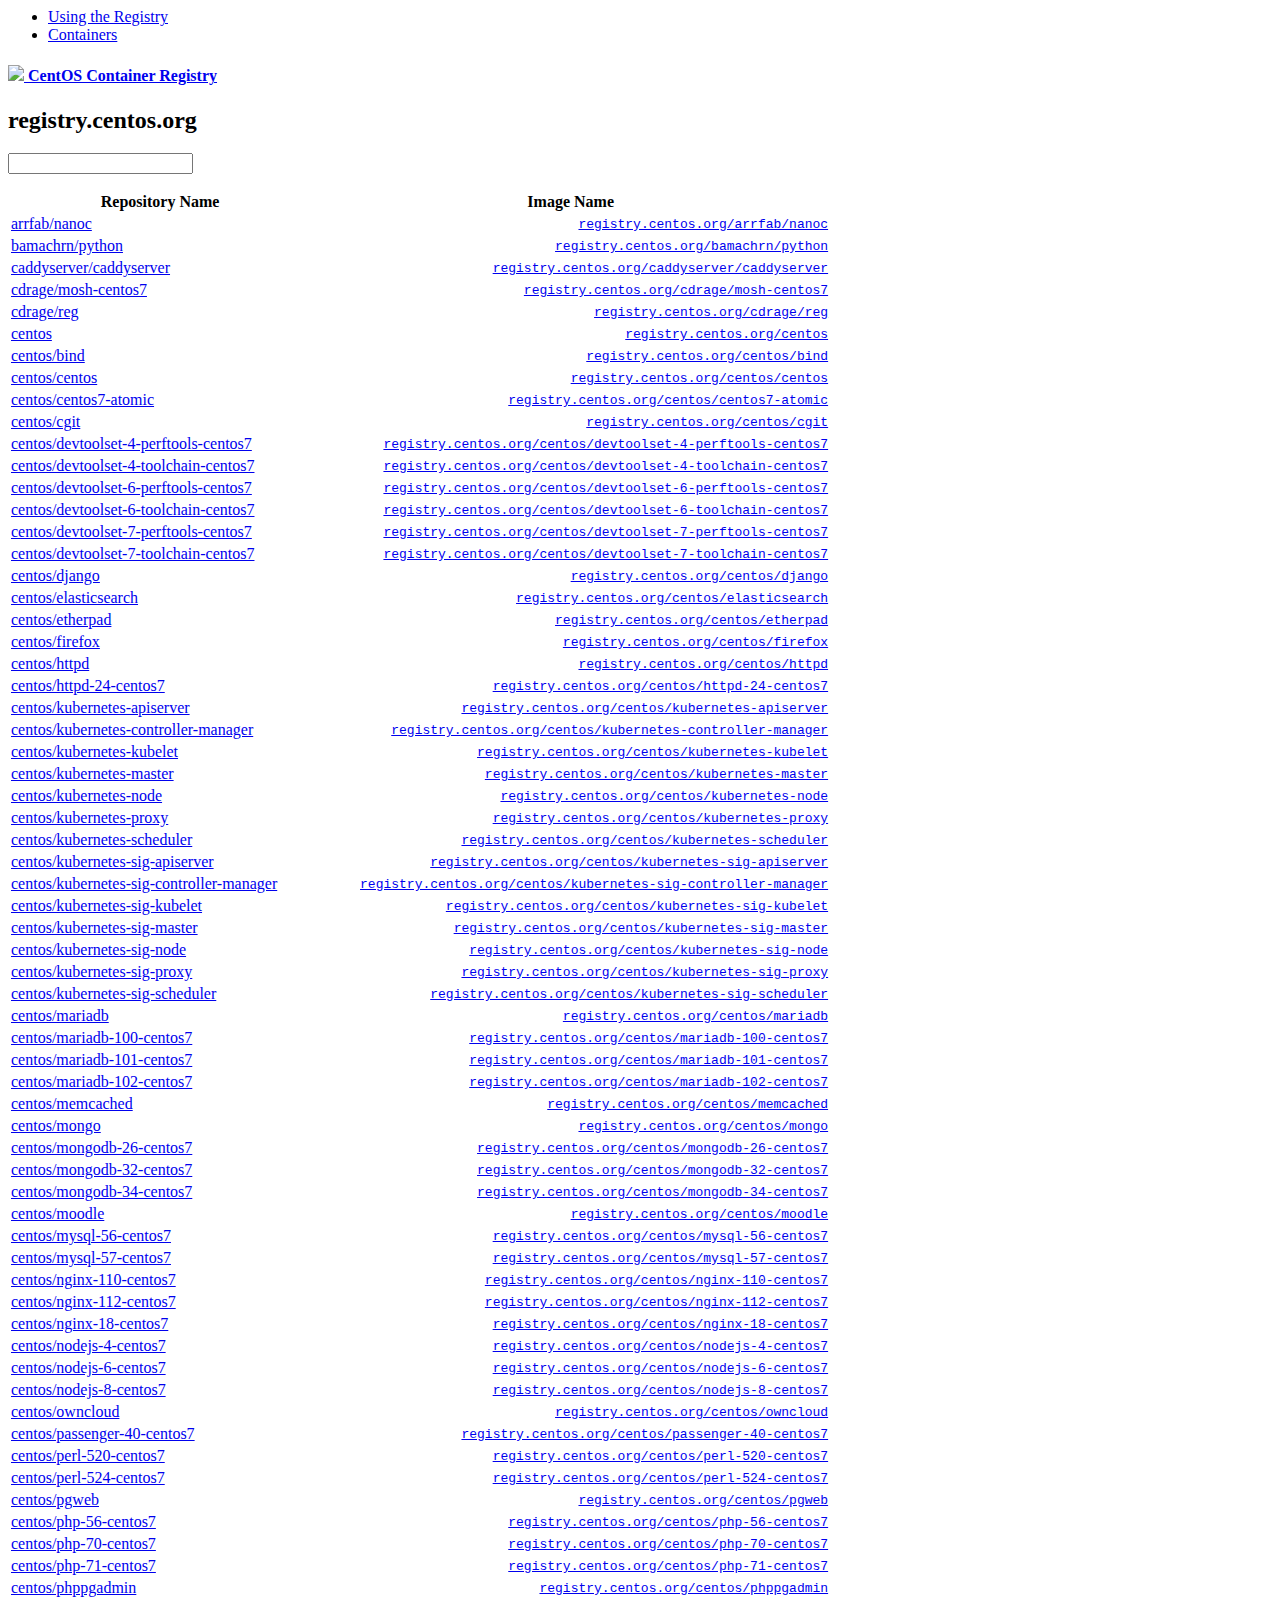
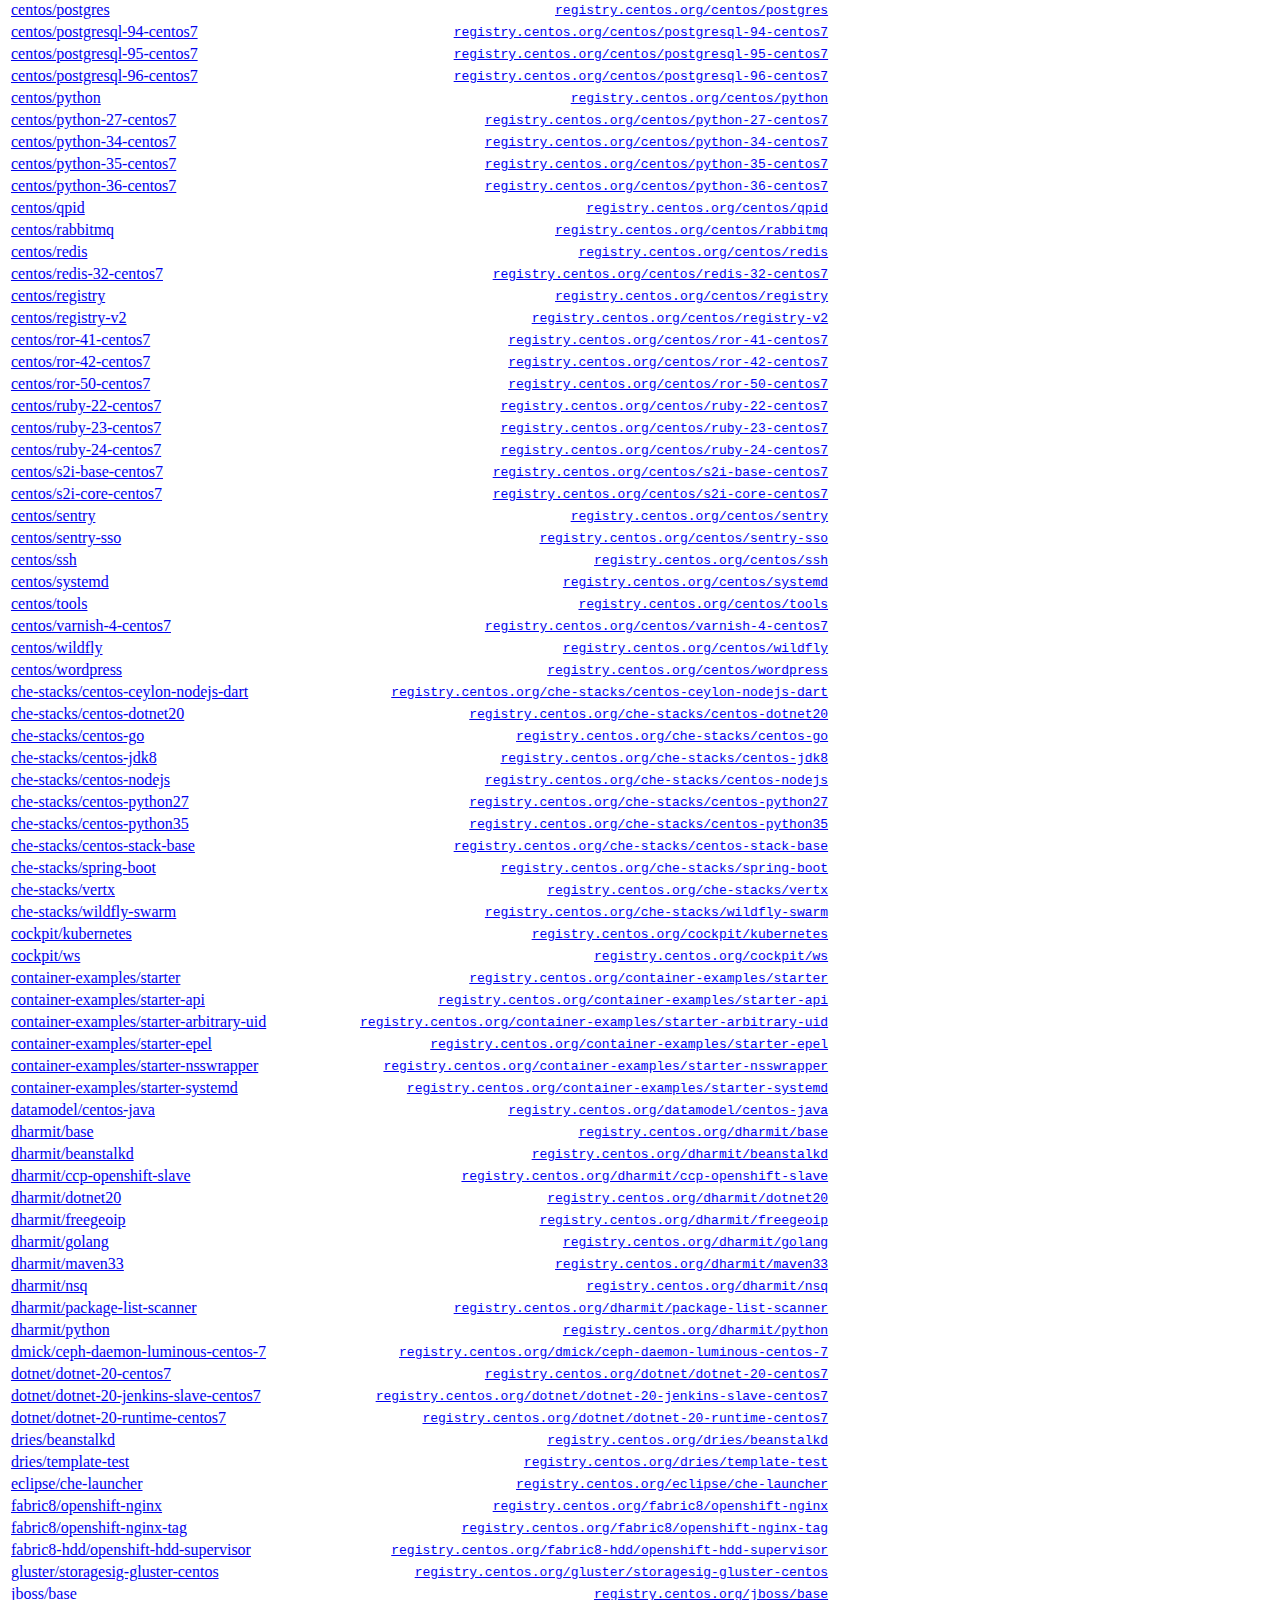
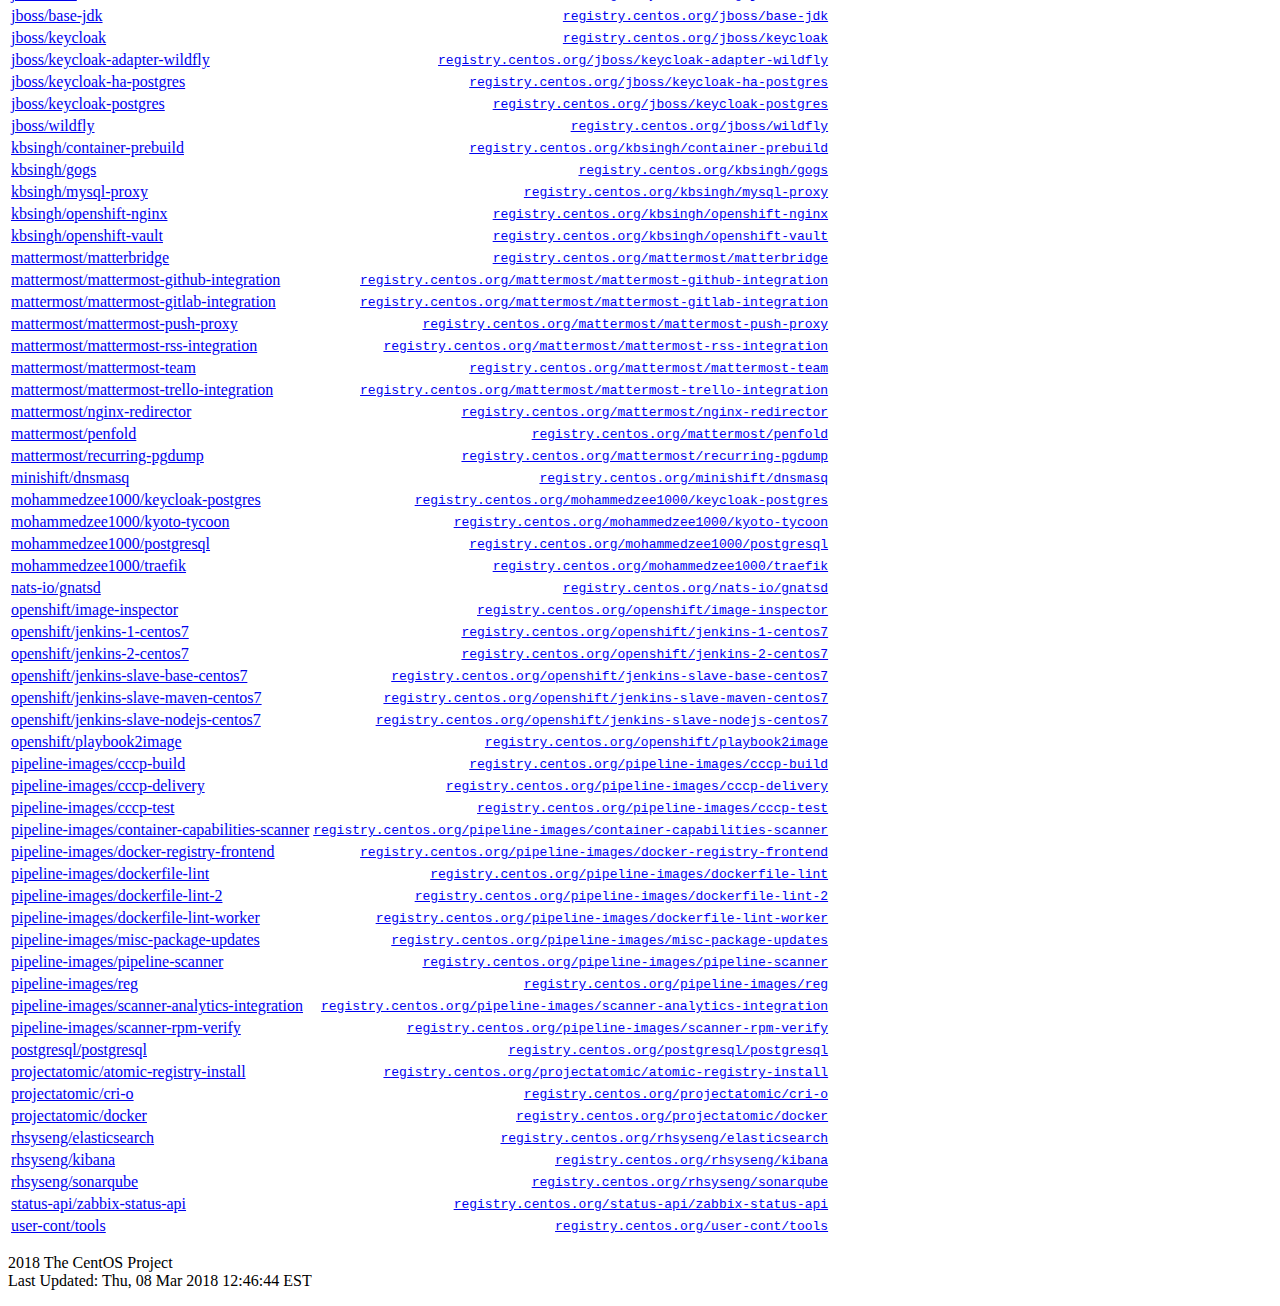
==== commit 2ddae5e2: "Show latest, if not, short highest version" ====
--- a/server/static/containers/index.html
+++ b/server/static/containers/index.html
@@ -1709,6 +1709,20 @@
             
             <tr>
                 <td valign="top">
+                    <a href="/dharmit/ccp-openshift-slave/">
+                    dharmit/ccp-openshift-slave
+                    </a>
+                </td>
+
+                <td align="right" nowrap>
+                    <a href="/dharmit/ccp-openshift-slave/">
+                    <code>registry.centos.org/dharmit/ccp-openshift-slave</code>
+                    </a>
+                </td>
+            </tr>
+            
+            <tr>
+                <td valign="top">
                     <a href="/dharmit/dotnet20/">
                     dharmit/dotnet20
                     </a>
@@ -2137,20 +2151,6 @@
                 <td align="right" nowrap>
                     <a href="/mattermost/matterbridge/">
                     <code>registry.centos.org/mattermost/matterbridge</code>
-                    </a>
-                </td>
-            </tr>
-            
-            <tr>
-                <td valign="top">
-                    <a href="/mattermost/matterircd/">
-                    mattermost/matterircd
-                    </a>
-                </td>
-
-                <td align="right" nowrap>
-                    <a href="/mattermost/matterircd/">
-                    <code>registry.centos.org/mattermost/matterircd</code>
                     </a>
                 </td>
             </tr>
@@ -2781,7 +2781,7 @@
     <p>
     2018 The CentOS Project
     <br>
-    Last Updated: Thu, 01 Mar 2018 14:11:26 EST</p>
+    Last Updated: Thu, 08 Mar 2018 12:46:44 EST</p>
 </div>
 
 
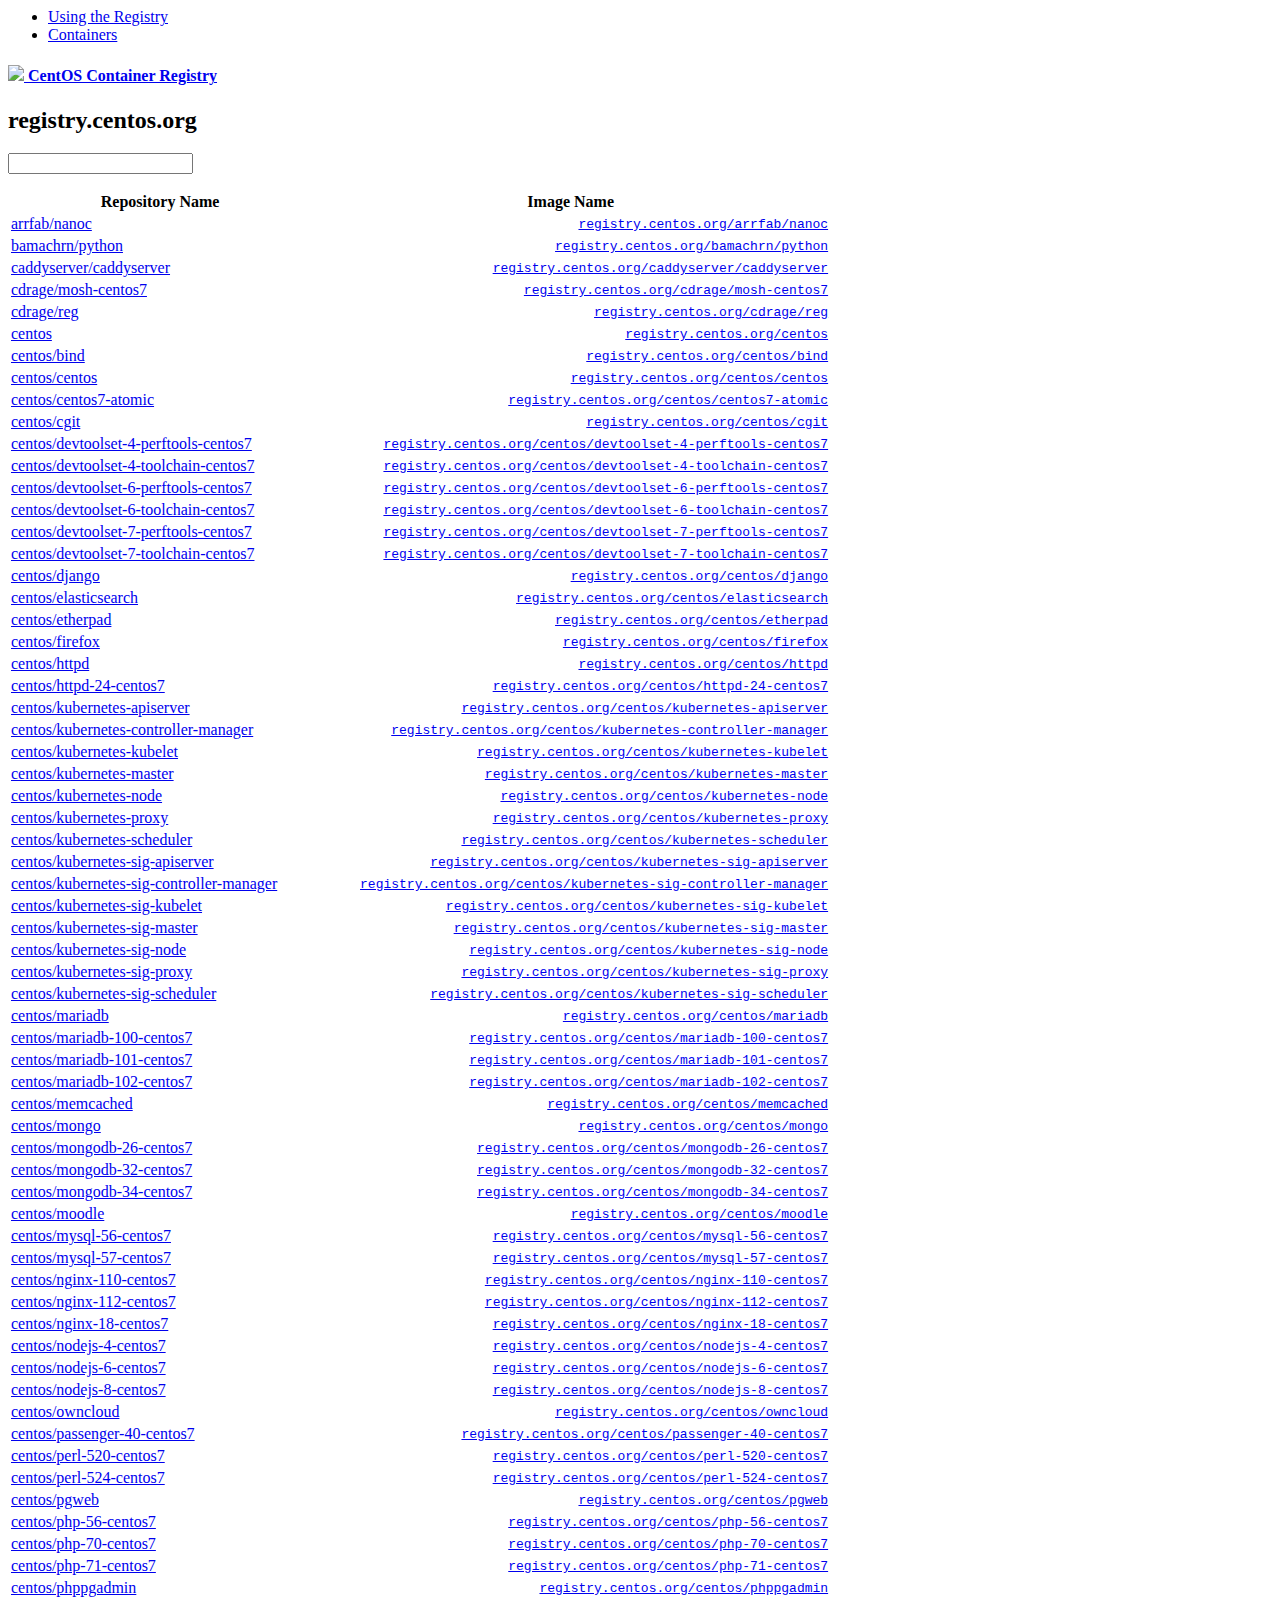
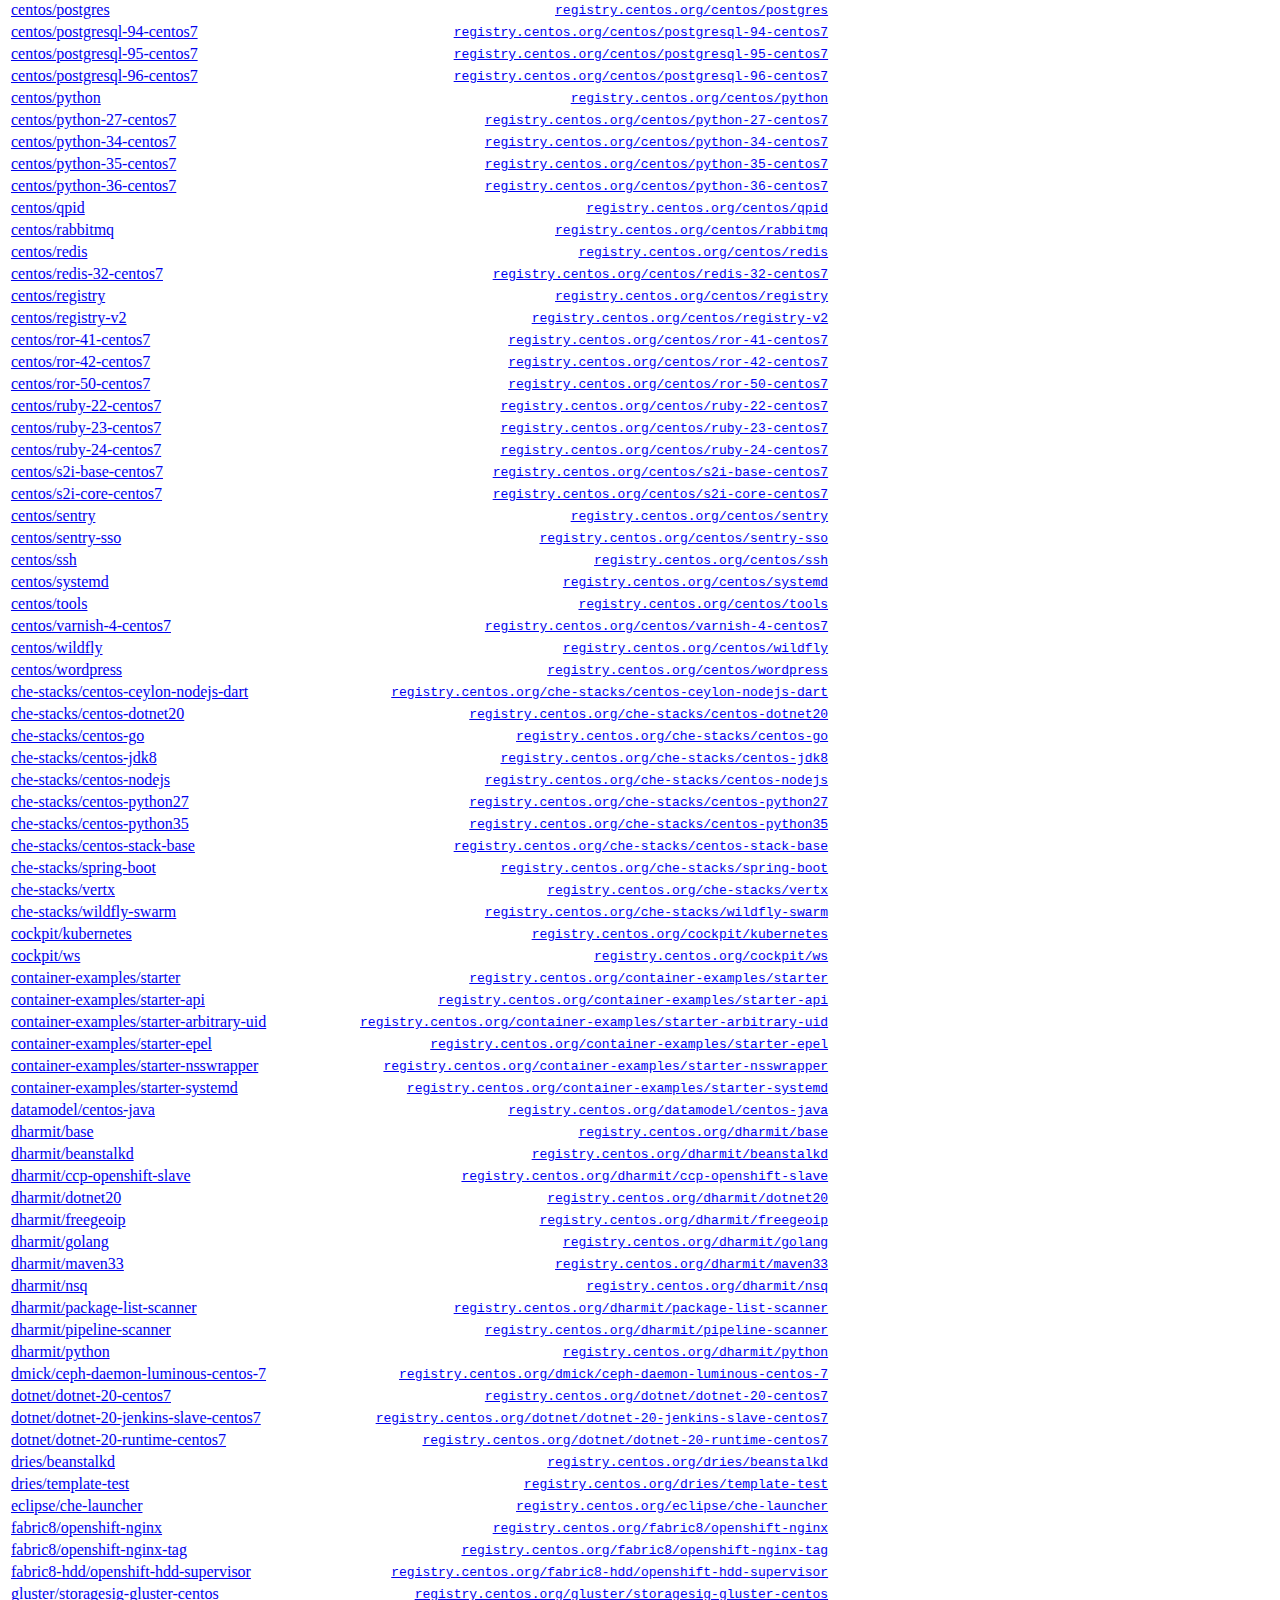
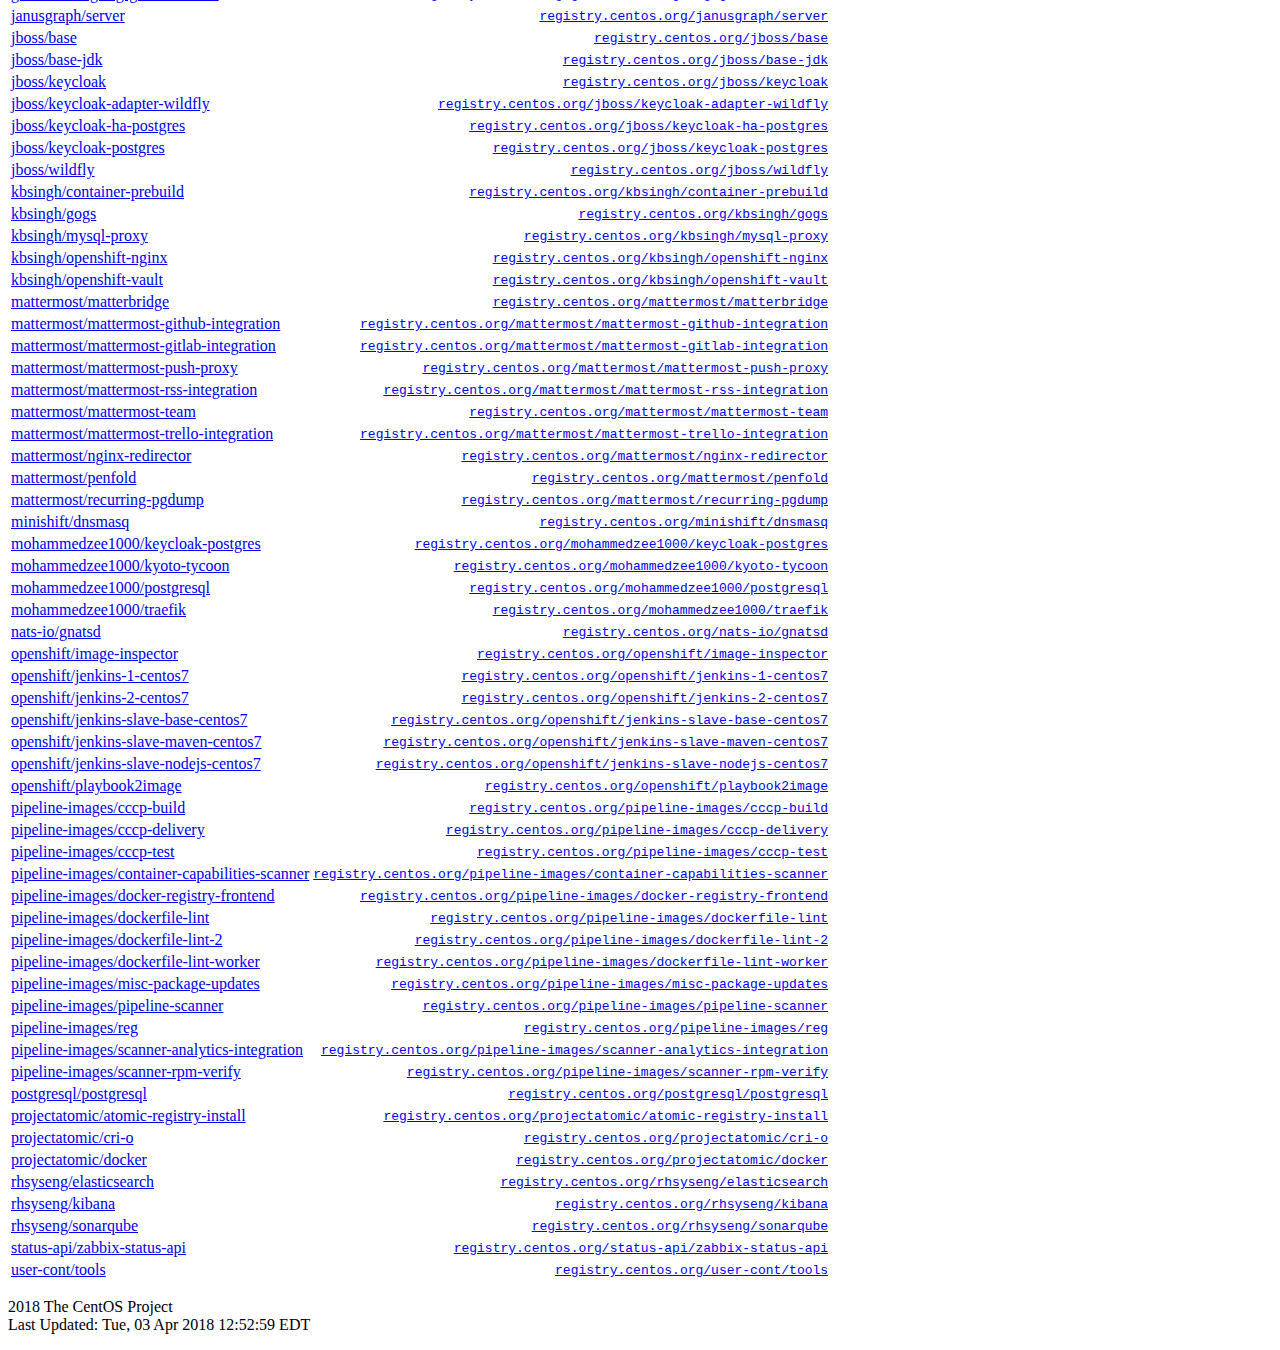
==== commit 9345c297: "Update the index page" ====
--- a/server/static/containers/index.html
+++ b/server/static/containers/index.html
@@ -12,20 +12,18 @@
 <meta http-equiv="X-UA-Compatible" content="IE=edge,chrome=1">
 <meta name="viewport" content="width=device-width, initial-scale=1">
 
-
+<!-- BOOTSTRAP -->
 <link rel="stylesheet" href="//maxcdn.bootstrapcdn.com/bootstrap/4.0.0-beta.3/css/bootstrap.min.css" integrity="sha384-Zug+QiDoJOrZ5t4lssLdxGhVrurbmBWopoEl+M6BdEfwnCJZtKxi1KgxUyJq13dy" crossorigin="anonymous">
-<script src="//code.jquery.com/jquery-3.2.1.slim.min.js" integrity="sha384-KJ3o2DKtIkvYIK3UENzmM7KCkRr/rE9/Qpg6aAZGJwFDMVNA/GpGFF93hXpG5KkN" crossorigin="anonymous"></script>
-<script src="//cdnjs.cloudflare.com/ajax/libs/popper.js/1.12.9/umd/popper.min.js" integrity="sha384-ApNbgh9B+Y1QKtv3Rn7W3mgPxhU9K/ScQsAP7hUibX39j7fakFPskvXusvfa0b4Q" crossorigin="anonymous"></script>
-<script src="//maxcdn.bootstrapcdn.com/bootstrap/4.0.0-beta.3/js/bootstrap.min.js" integrity="sha384-a5N7Y/aK3qNeh15eJKGWxsqtnX/wWdSZSKp+81YjTmS15nvnvxKHuzaWwXHDli+4" crossorigin="anonymous"></script>
-
-
+<script src="/js/lib/jquery-3.2.1.slim.min.js"></script>
+<script src="/js/lib/popper.min.js"></script>
+<script src="/js/lib/bootstrap.min.js"></script>
+
+<!-- CSS -->
 <link href="/css/narrow-jumbotron.css" rel="stylesheet">
 <link href="/css/main.css" rel="stylesheet">
 
-
+<!-- FONTS -->
 <link href="//fonts.googleapis.com/css?family=Source+Sans+Pro:300,400,600,700,900" rel="stylesheet">
-
-
 
 <link rel="icon" type="image/ico" href="/favicon.ico">
 <link rel="stylesheet" href="/css/styles.css" />
@@ -1807,6 +1805,20 @@
             
             <tr>
                 <td valign="top">
+                    <a href="/dharmit/pipeline-scanner/">
+                    dharmit/pipeline-scanner
+                    </a>
+                </td>
+
+                <td align="right" nowrap>
+                    <a href="/dharmit/pipeline-scanner/">
+                    <code>registry.centos.org/dharmit/pipeline-scanner</code>
+                    </a>
+                </td>
+            </tr>
+            
+            <tr>
+                <td valign="top">
                     <a href="/dharmit/python/">
                     dharmit/python
                     </a>
@@ -1969,6 +1981,20 @@
                 <td align="right" nowrap>
                     <a href="/gluster/storagesig-gluster-centos/">
                     <code>registry.centos.org/gluster/storagesig-gluster-centos</code>
+                    </a>
+                </td>
+            </tr>
+            
+            <tr>
+                <td valign="top">
+                    <a href="/janusgraph/server/">
+                    janusgraph/server
+                    </a>
+                </td>
+
+                <td align="right" nowrap>
+                    <a href="/janusgraph/server/">
+                    <code>registry.centos.org/janusgraph/server</code>
                     </a>
                 </td>
             </tr>
@@ -2781,7 +2807,7 @@
     <p>
     2018 The CentOS Project
     <br>
-    Last Updated: Thu, 08 Mar 2018 12:46:44 EST</p>
+    Last Updated: Tue, 03 Apr 2018 12:52:59 EDT</p>
 </div>
 
 
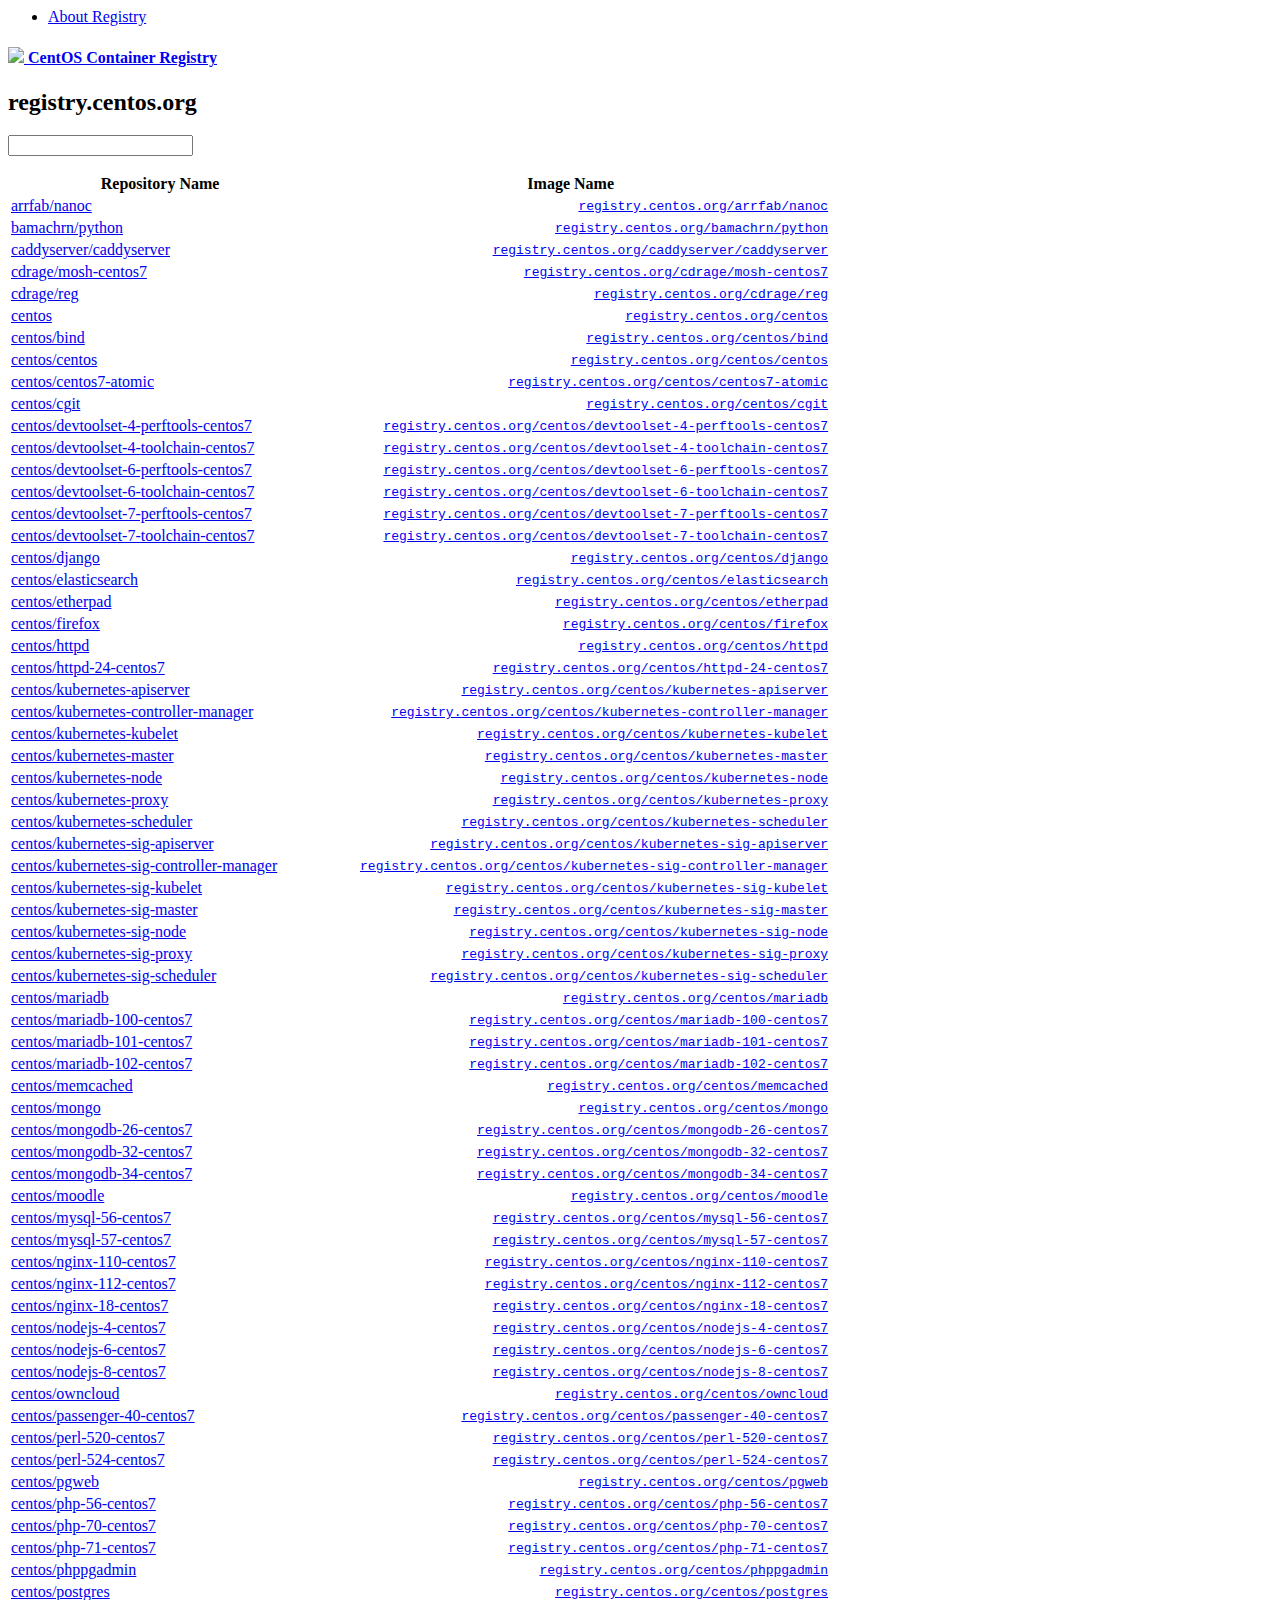
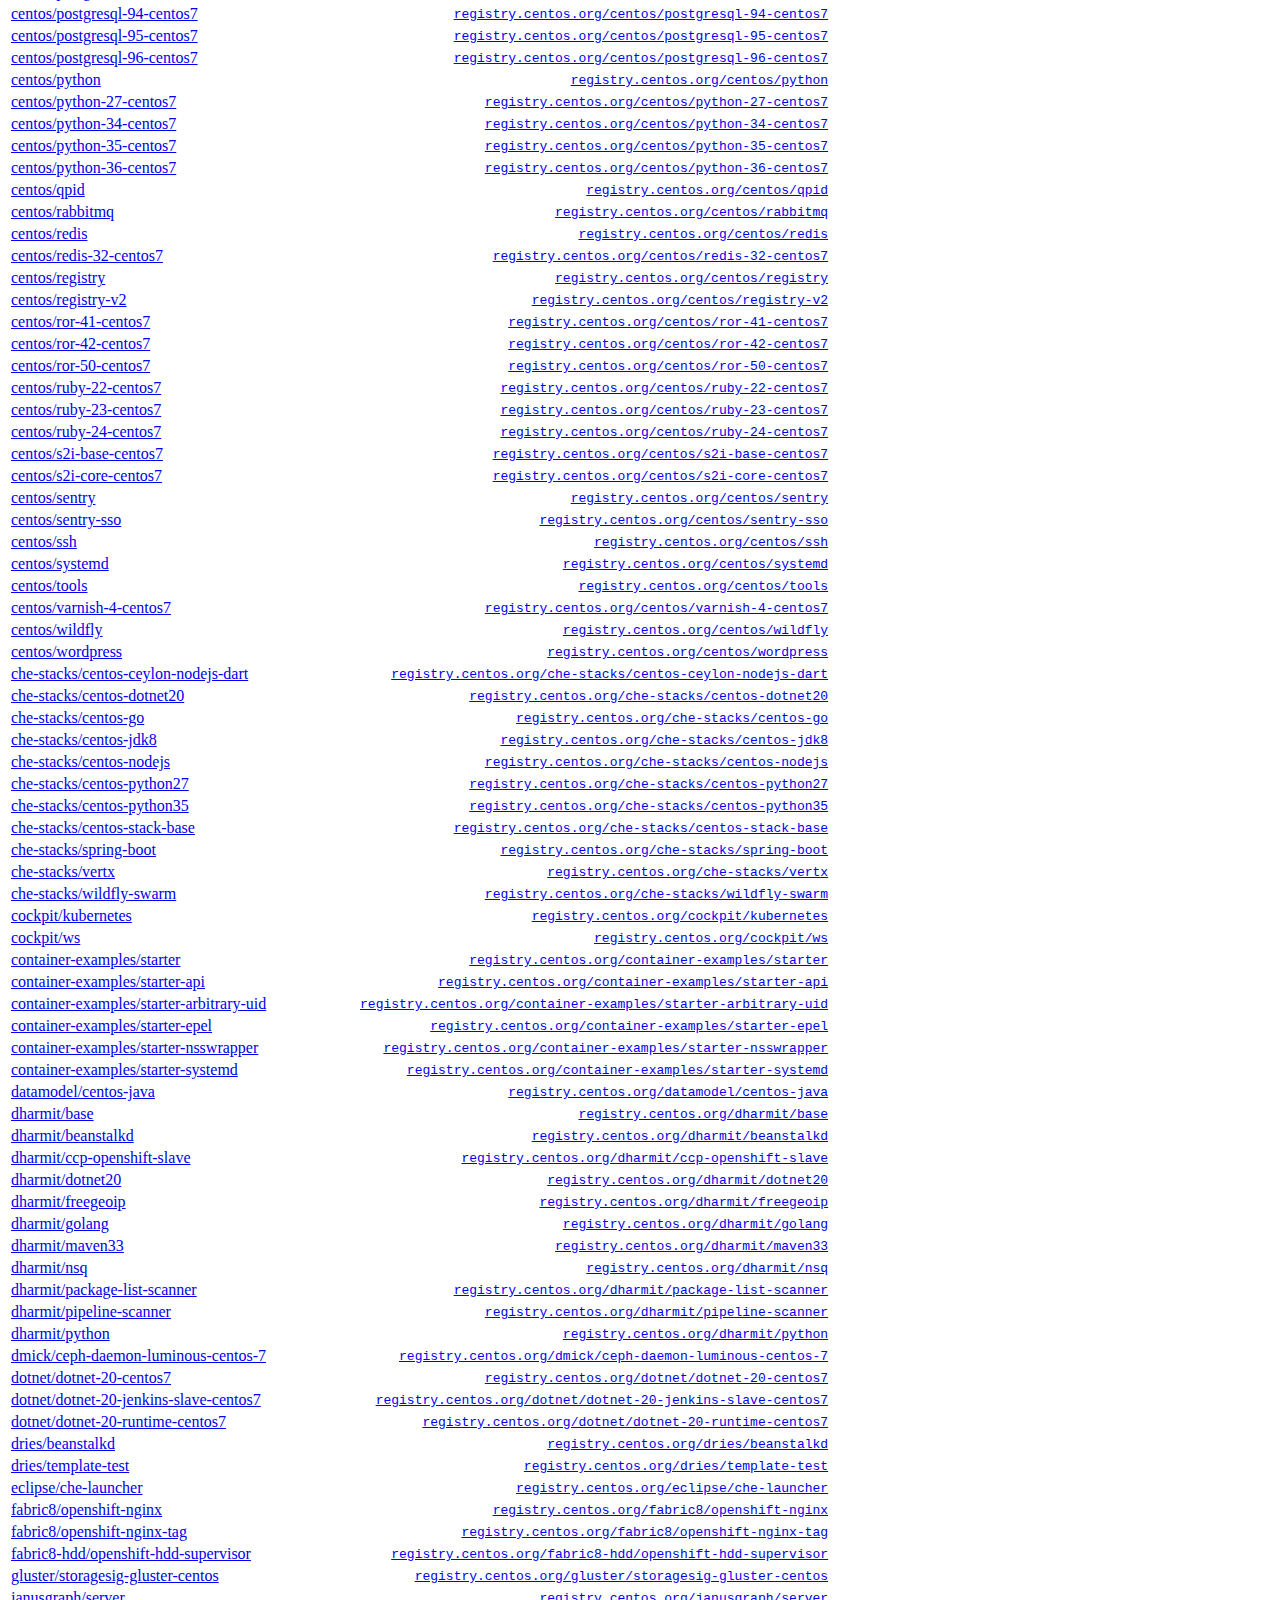
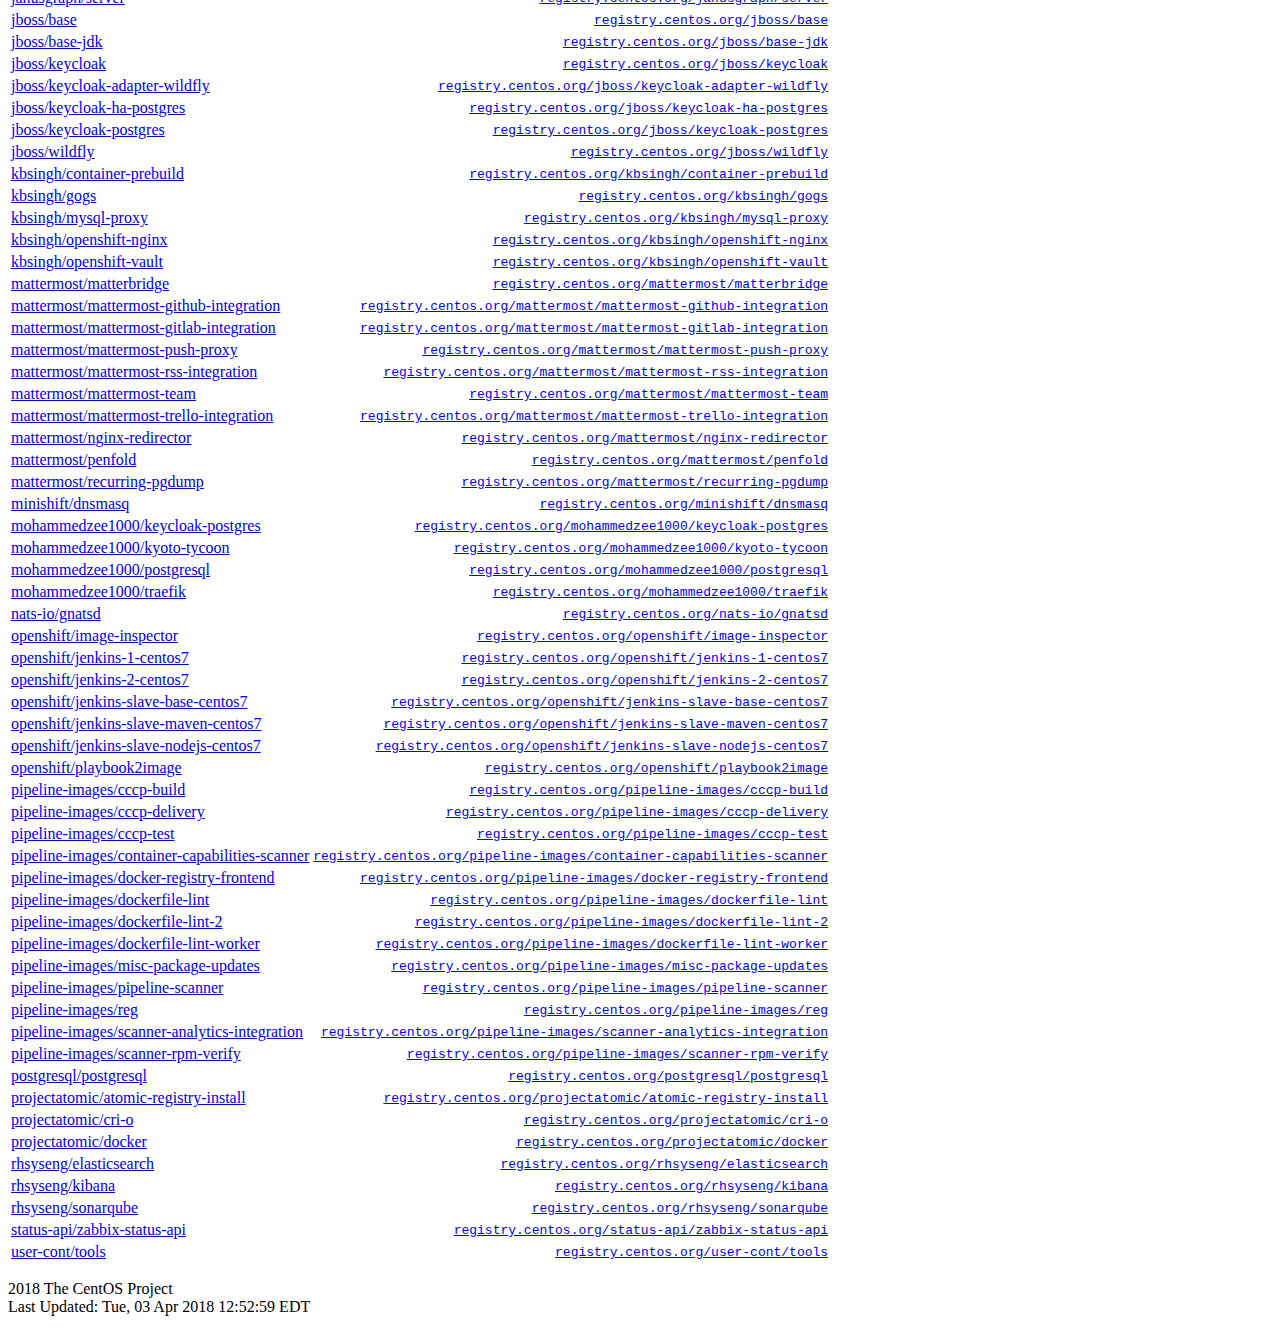
==== commit 6937da3b: "Renamed from using-registry to about registry" ====
--- a/server/static/containers/index.html
+++ b/server/static/containers/index.html
@@ -42,11 +42,11 @@
     <ul class="nav nav-pills float-right">
 
       <li class="nav-item">
-        <a class="nav-link" href="/">Using the Registry</a>
+        <a class="nav-link" href="/about">About Registry</a>
       </li>
-      <li class="nav-item">
+      <!-- <li class="nav-item">
         <a class="nav-link active" href="/containers">Containers</a>
-      </li>
+      </li> -->
 
       
 
